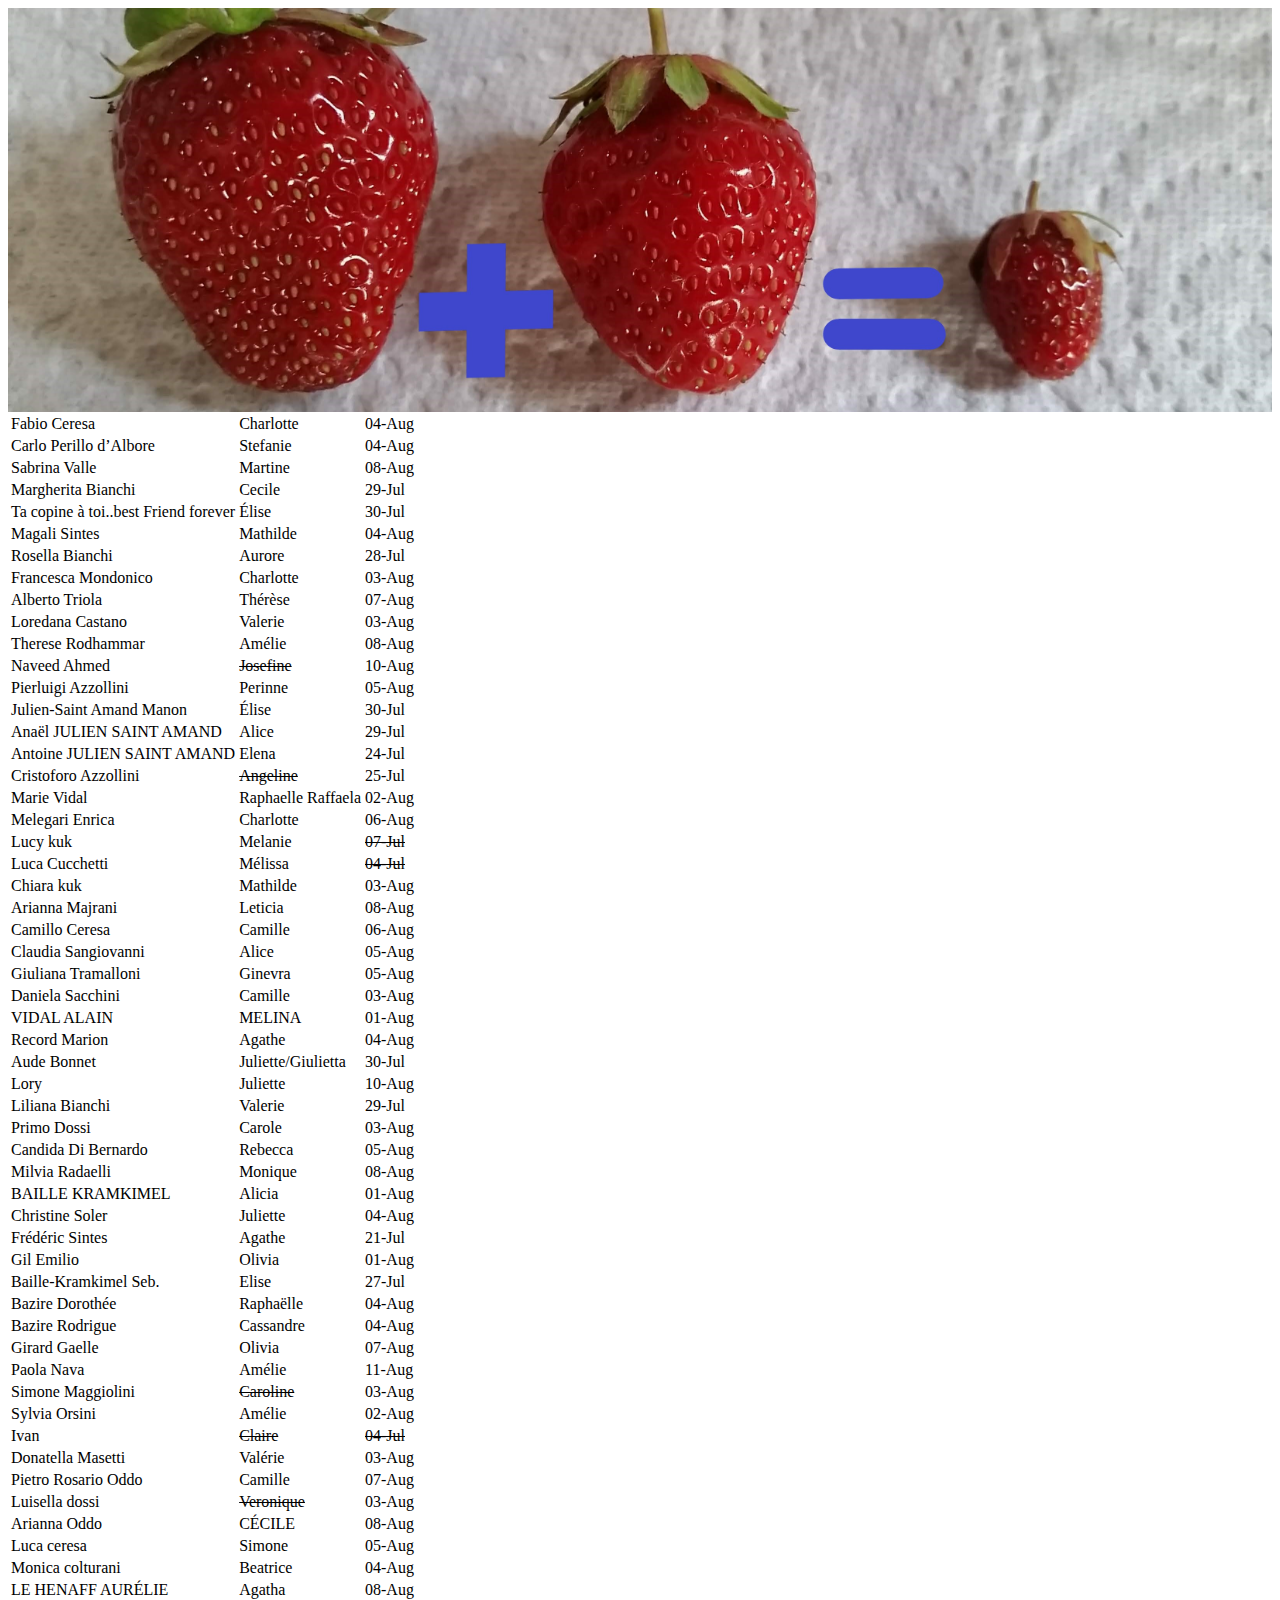
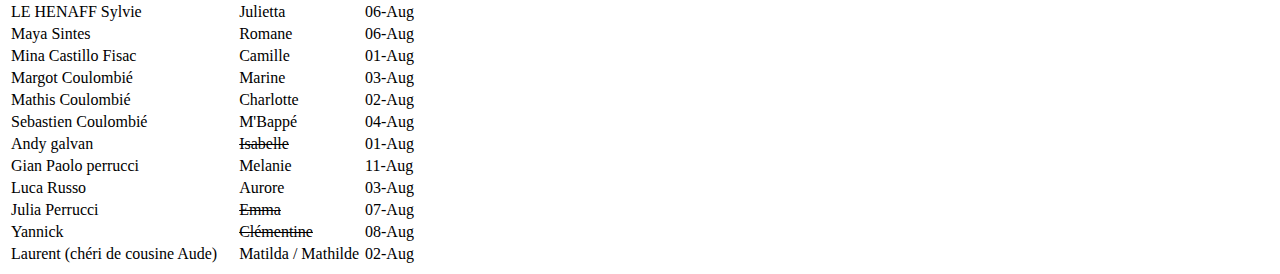
==== contest.html @ 7d5c5742 "Add files via upload" ====
<!doctype html>
<html lang="en">
  <head>
    <!-- Required meta tags -->
    <meta charset="utf-8">
    <meta name="viewport" content="width=device-width, initial-scale=1, shrink-to-fit=no">

    <!-- Bootstrap CSS -->
    <link rel="stylesheet" href="https://stackpath.bootstrapcdn.com/bootstrap/4.1.2/css/bootstrap.min.css" integrity="sha384-Smlep5jCw/wG7hdkwQ/Z5nLIefveQRIY9nfy6xoR1uRYBtpZgI6339F5dgvm/e9B" crossorigin="anonymous">
    <link rel="stylesheet" href="sito.css">
    <title>FannyMarco</title>
  </head>
  
  <body>

    <div class="jumbotron">
      <div class="container">
      </div>
    </div>
    <div class="container">
      <table class="table table-striped table-hover">
<tr><td>Fabio Ceresa	</td><td>Charlotte	</td><td>04-Aug</td></tr>
<tr><td>Carlo Perillo d’Albore	</td><td>Stefanie	</td><td>04-Aug</td></tr>
<tr><td>Sabrina Valle	</td><td>Martine	</td><td>08-Aug</td></tr>
<tr><td>Margherita Bianchi	</td><td>Cecile	</td><td>29-Jul</td></tr>
<tr><td>Ta copine à toi..best Friend forever	</td><td>Élise	</td><td>30-Jul</td></tr>
<tr><td>Magali Sintes	</td><td>Mathilde	</td><td>04-Aug</td></tr>
<tr><td>Rosella Bianchi	</td><td>Aurore	</td><td>28-Jul</td></tr>
<tr><td>Francesca Mondonico	</td><td>Charlotte	</td><td>03-Aug</td></tr>
<tr><td>Alberto Triola	</td><td>Thérèse	</td><td>07-Aug</td></tr>
<tr><td>Loredana Castano	</td><td>Valerie	</td><td>03-Aug</td></tr>
<tr><td>Therese Rodhammar	</td><td>Amélie	</td><td>08-Aug</td></tr>
<tr><td>Naveed Ahmed	</td><td><del>Josefine</del>	</td><td>10-Aug</td></tr>
<tr><td>Pierluigi Azzollini	</td><td>Perinne	</td><td>05-Aug</td></tr>
<tr><td>Julien-Saint Amand Manon	</td><td>Élise	</td><td>30-Jul</td></tr>
<tr><td>Anaël JULIEN SAINT AMAND	</td><td>Alice	</td><td>29-Jul</td></tr>
<tr><td>Antoine JULIEN SAINT AMAND	</td><td>Elena	</td><td>24-Jul</td></tr>
<tr><td>Cristoforo Azzollini	</td><td><del>Angeline</del>	</td><td>25-Jul</td></tr>
<tr><td>Marie Vidal	</td><td>Raphaelle Raffaela	</td><td>02-Aug</td></tr>
<tr><td>Melegari Enrica	</td><td>Charlotte	</td><td>06-Aug</td></tr>
<tr><td>Lucy kuk	</td><td>Melanie	</td><td><del>07-Jul</del></td></tr>
<tr><td>Luca Cucchetti	</td><td>Mélissa	</td><td><del>04-Jul</del></td></tr>
<tr><td>Chiara kuk	</td><td>Mathilde	</td><td>03-Aug</td></tr>
<tr><td>Arianna Majrani	</td><td>Leticia	</td><td>08-Aug</td></tr>
<tr><td>Camillo Ceresa	</td><td>Camille	</td><td>06-Aug</td></tr>
<tr><td>Claudia Sangiovanni	</td><td>Alice	</td><td>05-Aug</td></tr>
<tr><td>Giuliana Tramalloni	</td><td>Ginevra	</td><td>05-Aug</td></tr>
<tr><td>Daniela Sacchini	</td><td>Camille	</td><td>03-Aug</td></tr>
<tr><td>VIDAL ALAIN	</td><td>MELINA	</td><td>01-Aug</td></tr>
<tr><td>Record Marion	</td><td>Agathe	</td><td>04-Aug</td></tr>
<tr><td>Aude Bonnet	</td><td>Juliette/Giulietta	</td><td>30-Jul</td></tr>
<tr><td>Lory	</td><td>Juliette	</td><td>10-Aug</td></tr>
<tr><td>Liliana Bianchi	</td><td>Valerie	</td><td>29-Jul</td></tr>
<tr><td>Primo Dossi	</td><td>Carole	</td><td>03-Aug</td></tr>
<tr><td>Candida Di Bernardo	</td><td>Rebecca	</td><td>05-Aug</td></tr>
<tr><td>Milvia Radaelli	</td><td>Monique	</td><td>08-Aug</td></tr>
<tr><td>BAILLE KRAMKIMEL	</td><td>Alicia	</td><td>01-Aug</td></tr>
<tr><td>Christine Soler	</td><td>Juliette	</td><td>04-Aug</td></tr>
<tr><td>Frédéric Sintes	</td><td>Agathe	</td><td>21-Jul</td></tr>
<tr><td>Gil Emilio	</td><td>Olivia	</td><td>01-Aug</td></tr>
<tr><td>Baille-Kramkimel Seb.	</td><td>Elise	</td><td>27-Jul</td></tr>
<tr><td>Bazire Dorothée	</td><td>Raphaëlle	</td><td>04-Aug</td></tr>
<tr><td>Bazire Rodrigue	</td><td>Cassandre	</td><td>04-Aug</td></tr>
<tr><td>Girard Gaelle	</td><td>Olivia	</td><td>07-Aug</td></tr>
<tr><td>Paola Nava	</td><td>Amélie	</td><td>11-Aug</td></tr>
<tr><td>Simone Maggiolini	</td><td><del>Caroline</del>	</td><td>03-Aug</td></tr>
<tr><td>Sylvia Orsini	</td><td>Amélie	</td><td>02-Aug</td></tr>
<tr><td>Ivan	</td><td><del>Claire</del></td><td><del>04-Jul<del></td></tr>
<tr><td>Donatella Masetti	</td><td>Valérie	</td><td>03-Aug</td></tr>
<tr><td>Pietro Rosario Oddo	</td><td>Camille	</td><td>07-Aug</td></tr>
<tr><td>Luisella dossi	</td><td><del>Veronique</del>	</td><td>03-Aug</td></tr>
<tr><td>Arianna Oddo	</td><td>CÉCILE	</td><td>08-Aug</td></tr>
<tr><td>Luca ceresa	</td><td>Simone	</td><td>05-Aug</td></tr>
<tr><td>Monica colturani	</td><td>Beatrice	</td><td>04-Aug</td></tr>
<tr><td>LE HENAFF AURÉLIE	</td><td>Agatha	</td><td>08-Aug</td></tr>
<tr><td>LE HENAFF Sylvie	</td><td>Julietta	</td><td>06-Aug</td></tr>
<tr><td>Maya Sintes	</td><td>Romane	</td><td>06-Aug</td></tr>
<tr><td>Mina Castillo Fisac	</td><td>Camille	</td><td>01-Aug</td></tr>
<tr><td>Margot Coulombié	</td><td>Marine	</td><td>03-Aug</td></tr>
<tr><td>Mathis Coulombié	</td><td>Charlotte	</td><td>02-Aug</td></tr>
<tr><td>Sebastien Coulombié	</td><td>M'Bappé	</td><td>04-Aug</td></tr>
<tr><td>Andy galvan	</td><td><del>Isabelle</del>	</td><td>01-Aug</td></tr>
<tr><td>Gian Paolo perrucci	</td><td>Melanie	</td><td>11-Aug</td></tr>
<tr><td>Luca Russo	</td><td>Aurore	</td><td>03-Aug</td></tr>
<tr><td>Julia Perrucci	</td><td><del>Emma</del>	</td><td>07-Aug</td></tr>
<tr><td>Yannick	</td><td><del>Clémentine<del>	</td><td>08-Aug</td></tr>
<tr><td>Laurent (chéri de cousine Aude)	</td><td>Matilda / Mathilde	</td><td>02-Aug</td></tr>
</table>

      </div>

</body>
</html>
---- sito.css ----
.jumbotron {
    background: url('fanny.jpg') no-repeat center center;
    background-size: cover;
    padding-top: 12%;
    padding-bottom: 20%;

}

.jumbotron
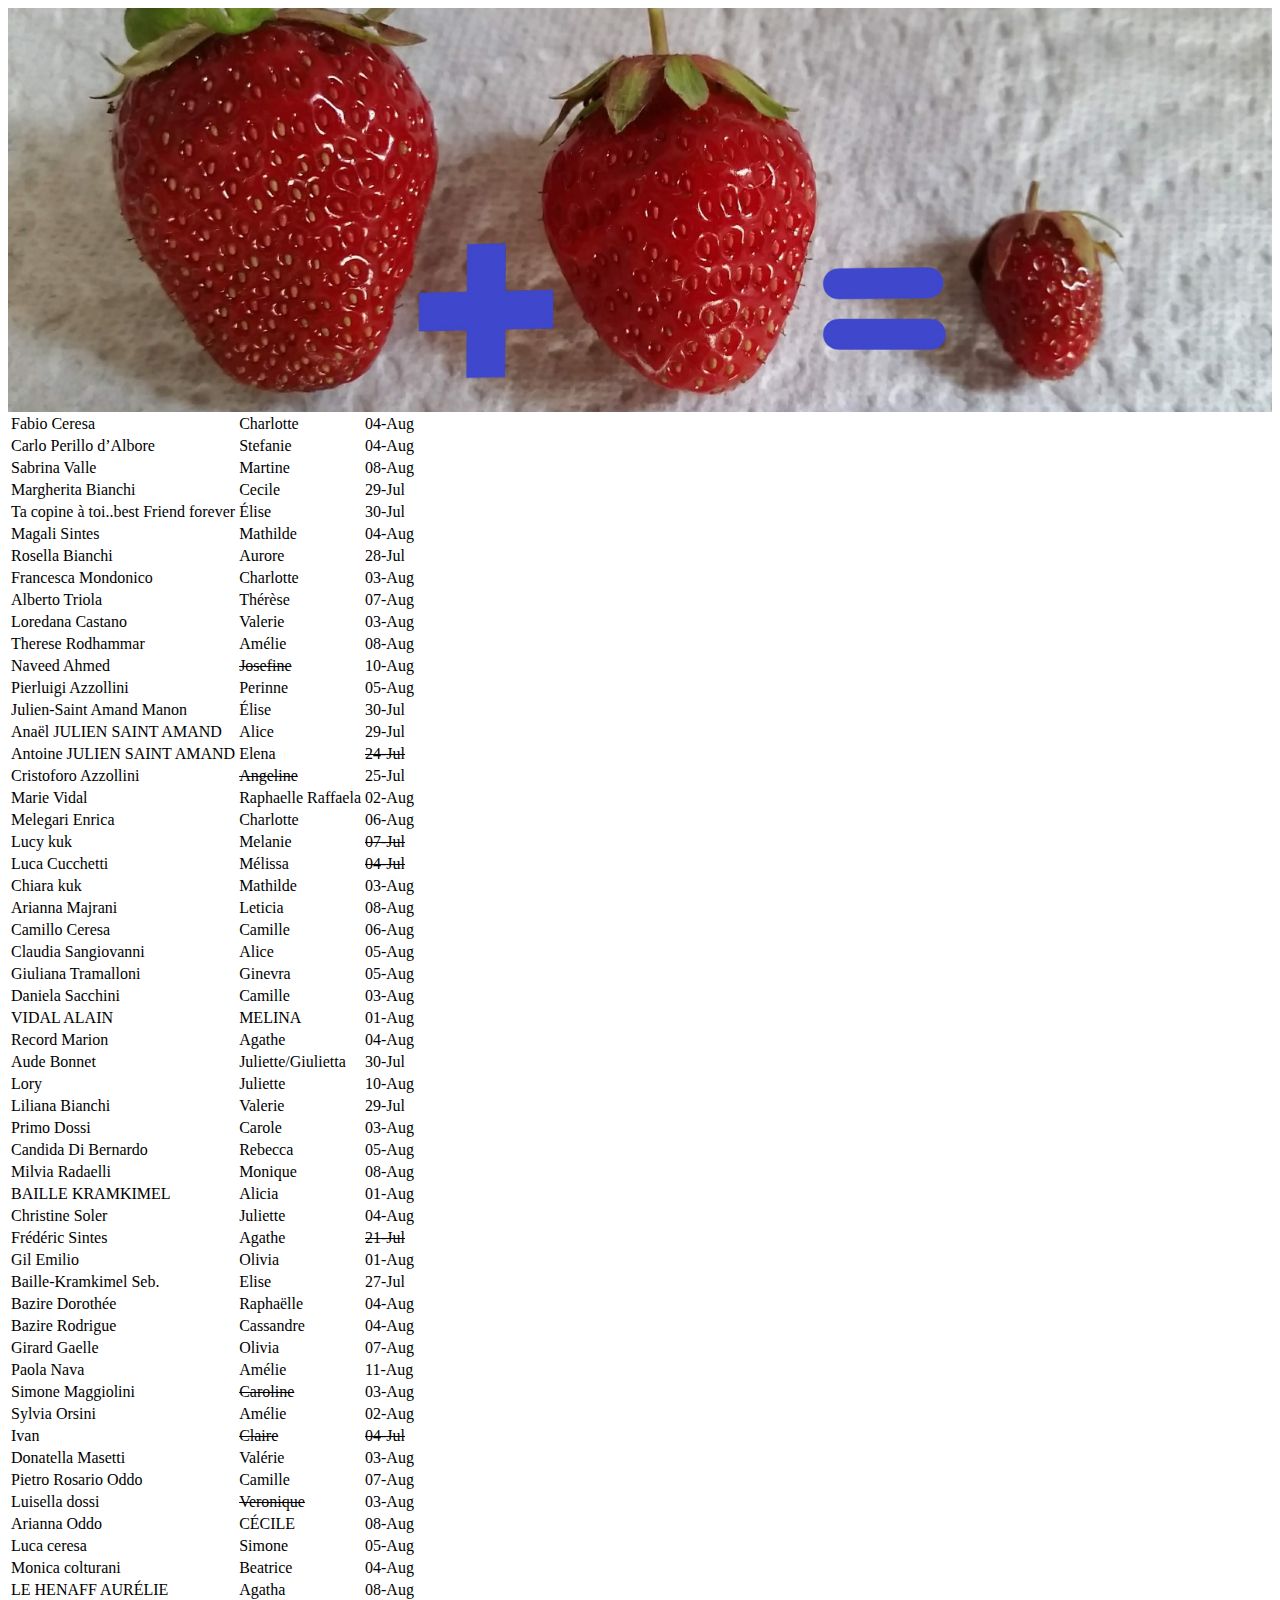
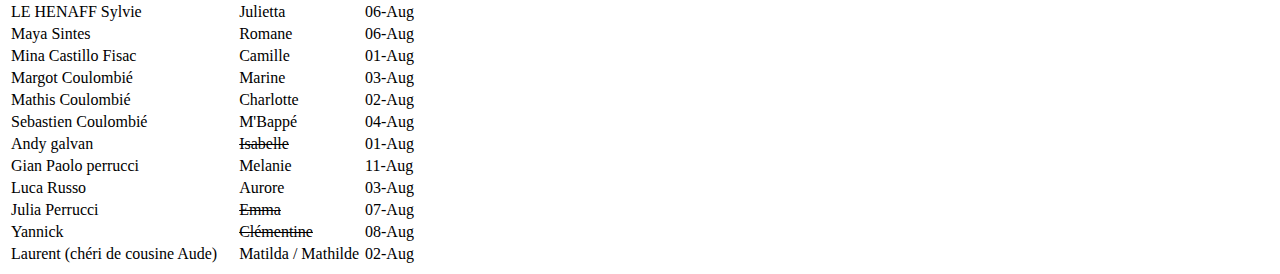
==== commit ae0c5390: "Date check" ====
--- a/contest.html
+++ b/contest.html
@@ -34,7 +34,7 @@
 <tr><td>Pierluigi Azzollini	</td><td>Perinne	</td><td>05-Aug</td></tr>
 <tr><td>Julien-Saint Amand Manon	</td><td>Élise	</td><td>30-Jul</td></tr>
 <tr><td>Anaël JULIEN SAINT AMAND	</td><td>Alice	</td><td>29-Jul</td></tr>
-<tr><td>Antoine JULIEN SAINT AMAND	</td><td>Elena	</td><td>24-Jul</td></tr>
+<tr><td>Antoine JULIEN SAINT AMAND	</td><td>Elena	</td><td><del>24-Jul</del></td></tr>
 <tr><td>Cristoforo Azzollini	</td><td><del>Angeline</del>	</td><td>25-Jul</td></tr>
 <tr><td>Marie Vidal	</td><td>Raphaelle Raffaela	</td><td>02-Aug</td></tr>
 <tr><td>Melegari Enrica	</td><td>Charlotte	</td><td>06-Aug</td></tr>
@@ -56,7 +56,7 @@
 <tr><td>Milvia Radaelli	</td><td>Monique	</td><td>08-Aug</td></tr>
 <tr><td>BAILLE KRAMKIMEL	</td><td>Alicia	</td><td>01-Aug</td></tr>
 <tr><td>Christine Soler	</td><td>Juliette	</td><td>04-Aug</td></tr>
-<tr><td>Frédéric Sintes	</td><td>Agathe	</td><td>21-Jul</td></tr>
+<tr><td>Frédéric Sintes	</td><td>Agathe	</td><td><del>21-Jul</del></td></tr>
 <tr><td>Gil Emilio	</td><td>Olivia	</td><td>01-Aug</td></tr>
 <tr><td>Baille-Kramkimel Seb.	</td><td>Elise	</td><td>27-Jul</td></tr>
 <tr><td>Bazire Dorothée	</td><td>Raphaëlle	</td><td>04-Aug</td></tr>
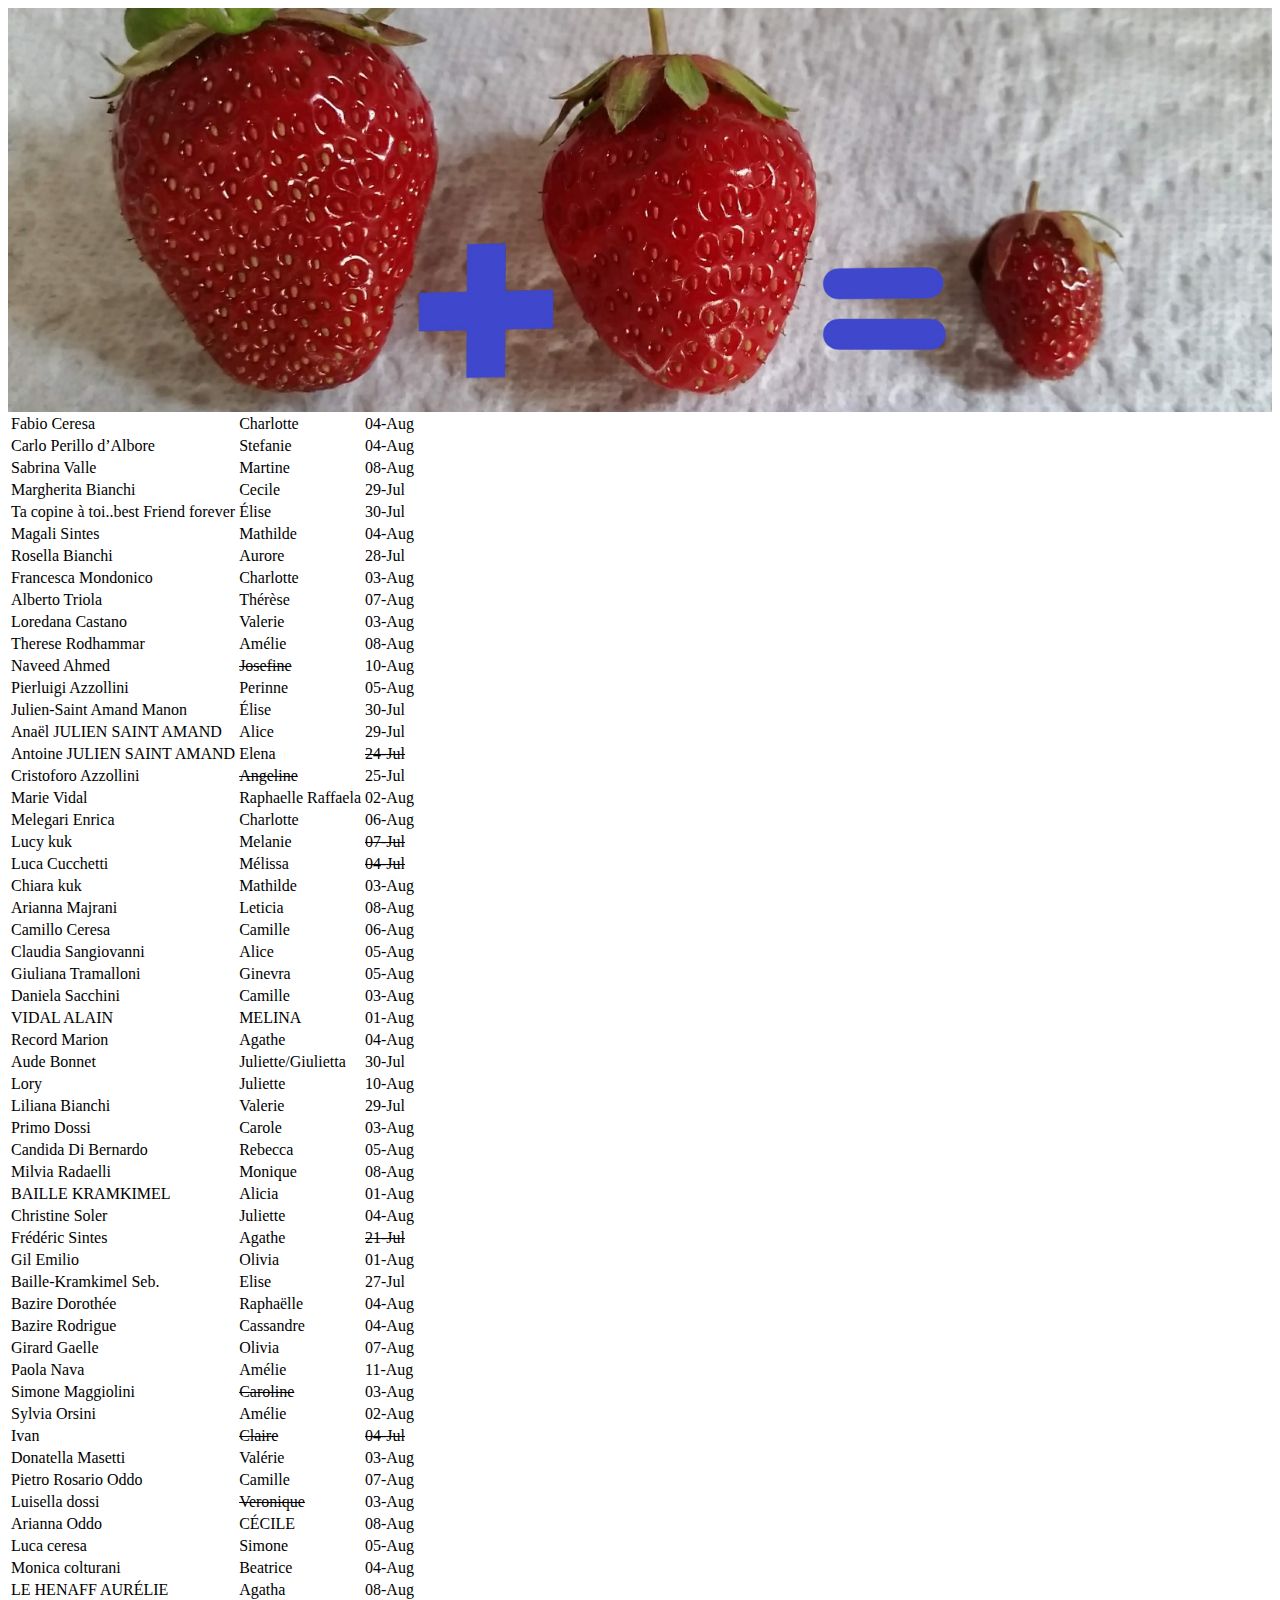
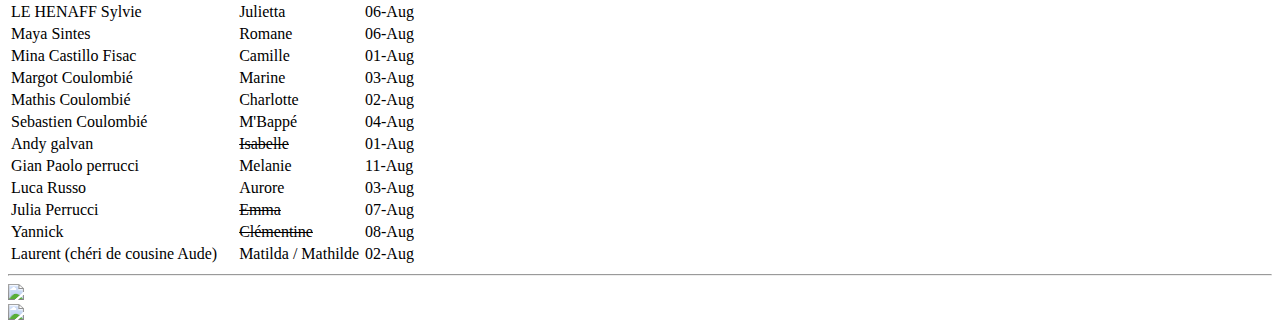
==== commit 39665e7f: "Add images" ====
--- a/contest.html
+++ b/contest.html
@@ -19,75 +19,85 @@
     </div>
     <div class="container">
       <table class="table table-striped table-hover">
-<tr><td>Fabio Ceresa	</td><td>Charlotte	</td><td>04-Aug</td></tr>
-<tr><td>Carlo Perillo d’Albore	</td><td>Stefanie	</td><td>04-Aug</td></tr>
-<tr><td>Sabrina Valle	</td><td>Martine	</td><td>08-Aug</td></tr>
-<tr><td>Margherita Bianchi	</td><td>Cecile	</td><td>29-Jul</td></tr>
-<tr><td>Ta copine à toi..best Friend forever	</td><td>Élise	</td><td>30-Jul</td></tr>
-<tr><td>Magali Sintes	</td><td>Mathilde	</td><td>04-Aug</td></tr>
-<tr><td>Rosella Bianchi	</td><td>Aurore	</td><td>28-Jul</td></tr>
-<tr><td>Francesca Mondonico	</td><td>Charlotte	</td><td>03-Aug</td></tr>
-<tr><td>Alberto Triola	</td><td>Thérèse	</td><td>07-Aug</td></tr>
-<tr><td>Loredana Castano	</td><td>Valerie	</td><td>03-Aug</td></tr>
-<tr><td>Therese Rodhammar	</td><td>Amélie	</td><td>08-Aug</td></tr>
-<tr><td>Naveed Ahmed	</td><td><del>Josefine</del>	</td><td>10-Aug</td></tr>
-<tr><td>Pierluigi Azzollini	</td><td>Perinne	</td><td>05-Aug</td></tr>
-<tr><td>Julien-Saint Amand Manon	</td><td>Élise	</td><td>30-Jul</td></tr>
-<tr><td>Anaël JULIEN SAINT AMAND	</td><td>Alice	</td><td>29-Jul</td></tr>
-<tr><td>Antoine JULIEN SAINT AMAND	</td><td>Elena	</td><td><del>24-Jul</del></td></tr>
-<tr><td>Cristoforo Azzollini	</td><td><del>Angeline</del>	</td><td>25-Jul</td></tr>
-<tr><td>Marie Vidal	</td><td>Raphaelle Raffaela	</td><td>02-Aug</td></tr>
-<tr><td>Melegari Enrica	</td><td>Charlotte	</td><td>06-Aug</td></tr>
-<tr><td>Lucy kuk	</td><td>Melanie	</td><td><del>07-Jul</del></td></tr>
-<tr><td>Luca Cucchetti	</td><td>Mélissa	</td><td><del>04-Jul</del></td></tr>
-<tr><td>Chiara kuk	</td><td>Mathilde	</td><td>03-Aug</td></tr>
-<tr><td>Arianna Majrani	</td><td>Leticia	</td><td>08-Aug</td></tr>
-<tr><td>Camillo Ceresa	</td><td>Camille	</td><td>06-Aug</td></tr>
-<tr><td>Claudia Sangiovanni	</td><td>Alice	</td><td>05-Aug</td></tr>
-<tr><td>Giuliana Tramalloni	</td><td>Ginevra	</td><td>05-Aug</td></tr>
-<tr><td>Daniela Sacchini	</td><td>Camille	</td><td>03-Aug</td></tr>
-<tr><td>VIDAL ALAIN	</td><td>MELINA	</td><td>01-Aug</td></tr>
-<tr><td>Record Marion	</td><td>Agathe	</td><td>04-Aug</td></tr>
-<tr><td>Aude Bonnet	</td><td>Juliette/Giulietta	</td><td>30-Jul</td></tr>
-<tr><td>Lory	</td><td>Juliette	</td><td>10-Aug</td></tr>
-<tr><td>Liliana Bianchi	</td><td>Valerie	</td><td>29-Jul</td></tr>
-<tr><td>Primo Dossi	</td><td>Carole	</td><td>03-Aug</td></tr>
-<tr><td>Candida Di Bernardo	</td><td>Rebecca	</td><td>05-Aug</td></tr>
-<tr><td>Milvia Radaelli	</td><td>Monique	</td><td>08-Aug</td></tr>
-<tr><td>BAILLE KRAMKIMEL	</td><td>Alicia	</td><td>01-Aug</td></tr>
-<tr><td>Christine Soler	</td><td>Juliette	</td><td>04-Aug</td></tr>
-<tr><td>Frédéric Sintes	</td><td>Agathe	</td><td><del>21-Jul</del></td></tr>
-<tr><td>Gil Emilio	</td><td>Olivia	</td><td>01-Aug</td></tr>
-<tr><td>Baille-Kramkimel Seb.	</td><td>Elise	</td><td>27-Jul</td></tr>
-<tr><td>Bazire Dorothée	</td><td>Raphaëlle	</td><td>04-Aug</td></tr>
-<tr><td>Bazire Rodrigue	</td><td>Cassandre	</td><td>04-Aug</td></tr>
-<tr><td>Girard Gaelle	</td><td>Olivia	</td><td>07-Aug</td></tr>
-<tr><td>Paola Nava	</td><td>Amélie	</td><td>11-Aug</td></tr>
-<tr><td>Simone Maggiolini	</td><td><del>Caroline</del>	</td><td>03-Aug</td></tr>
-<tr><td>Sylvia Orsini	</td><td>Amélie	</td><td>02-Aug</td></tr>
-<tr><td>Ivan	</td><td><del>Claire</del></td><td><del>04-Jul<del></td></tr>
-<tr><td>Donatella Masetti	</td><td>Valérie	</td><td>03-Aug</td></tr>
-<tr><td>Pietro Rosario Oddo	</td><td>Camille	</td><td>07-Aug</td></tr>
-<tr><td>Luisella dossi	</td><td><del>Veronique</del>	</td><td>03-Aug</td></tr>
-<tr><td>Arianna Oddo	</td><td>CÉCILE	</td><td>08-Aug</td></tr>
-<tr><td>Luca ceresa	</td><td>Simone	</td><td>05-Aug</td></tr>
-<tr><td>Monica colturani	</td><td>Beatrice	</td><td>04-Aug</td></tr>
-<tr><td>LE HENAFF AURÉLIE	</td><td>Agatha	</td><td>08-Aug</td></tr>
-<tr><td>LE HENAFF Sylvie	</td><td>Julietta	</td><td>06-Aug</td></tr>
-<tr><td>Maya Sintes	</td><td>Romane	</td><td>06-Aug</td></tr>
-<tr><td>Mina Castillo Fisac	</td><td>Camille	</td><td>01-Aug</td></tr>
-<tr><td>Margot Coulombié	</td><td>Marine	</td><td>03-Aug</td></tr>
-<tr><td>Mathis Coulombié	</td><td>Charlotte	</td><td>02-Aug</td></tr>
-<tr><td>Sebastien Coulombié	</td><td>M'Bappé	</td><td>04-Aug</td></tr>
-<tr><td>Andy galvan	</td><td><del>Isabelle</del>	</td><td>01-Aug</td></tr>
-<tr><td>Gian Paolo perrucci	</td><td>Melanie	</td><td>11-Aug</td></tr>
-<tr><td>Luca Russo	</td><td>Aurore	</td><td>03-Aug</td></tr>
-<tr><td>Julia Perrucci	</td><td><del>Emma</del>	</td><td>07-Aug</td></tr>
-<tr><td>Yannick	</td><td><del>Clémentine<del>	</td><td>08-Aug</td></tr>
-<tr><td>Laurent (chéri de cousine Aude)	</td><td>Matilda / Mathilde	</td><td>02-Aug</td></tr>
-</table>
+	<tr><td>Fabio Ceresa	</td><td>Charlotte	</td><td>04-Aug</td></tr>
+	<tr><td>Carlo Perillo d’Albore	</td><td>Stefanie	</td><td>04-Aug</td></tr>
+	<tr><td>Sabrina Valle	</td><td>Martine	</td><td>08-Aug</td></tr>
+	<tr><td>Margherita Bianchi	</td><td>Cecile	</td><td>29-Jul</td></tr>
+	<tr><td>Ta copine à toi..best Friend forever	</td><td>Élise	</td><td>30-Jul</td></tr>
+	<tr><td>Magali Sintes	</td><td>Mathilde	</td><td>04-Aug</td></tr>
+	<tr><td>Rosella Bianchi	</td><td>Aurore	</td><td>28-Jul</td></tr>
+	<tr><td>Francesca Mondonico	</td><td>Charlotte	</td><td>03-Aug</td></tr>
+	<tr><td>Alberto Triola	</td><td>Thérèse	</td><td>07-Aug</td></tr>
+	<tr><td>Loredana Castano	</td><td>Valerie	</td><td>03-Aug</td></tr>
+	<tr><td>Therese Rodhammar	</td><td>Amélie	</td><td>08-Aug</td></tr>
+	<tr><td>Naveed Ahmed	</td><td><del>Josefine</del>	</td><td>10-Aug</td></tr>
+	<tr><td>Pierluigi Azzollini	</td><td>Perinne	</td><td>05-Aug</td></tr>
+	<tr><td>Julien-Saint Amand Manon	</td><td>Élise	</td><td>30-Jul</td></tr>
+	<tr><td>Anaël JULIEN SAINT AMAND	</td><td>Alice	</td><td>29-Jul</td></tr>
+	<tr><td>Antoine JULIEN SAINT AMAND	</td><td>Elena	</td><td><del>24-Jul</del></td></tr>
+	<tr><td>Cristoforo Azzollini	</td><td><del>Angeline</del>	</td><td>25-Jul</td></tr>
+	<tr><td>Marie Vidal	</td><td>Raphaelle Raffaela	</td><td>02-Aug</td></tr>
+	<tr><td>Melegari Enrica	</td><td>Charlotte	</td><td>06-Aug</td></tr>
+	<tr><td>Lucy kuk	</td><td>Melanie	</td><td><del>07-Jul</del></td></tr>
+	<tr><td>Luca Cucchetti	</td><td>Mélissa	</td><td><del>04-Jul</del></td></tr>
+	<tr><td>Chiara kuk	</td><td>Mathilde	</td><td>03-Aug</td></tr>
+	<tr><td>Arianna Majrani	</td><td>Leticia	</td><td>08-Aug</td></tr>
+	<tr><td>Camillo Ceresa	</td><td>Camille	</td><td>06-Aug</td></tr>
+	<tr><td>Claudia Sangiovanni	</td><td>Alice	</td><td>05-Aug</td></tr>
+	<tr><td>Giuliana Tramalloni	</td><td>Ginevra	</td><td>05-Aug</td></tr>
+	<tr><td>Daniela Sacchini	</td><td>Camille	</td><td>03-Aug</td></tr>
+	<tr><td>VIDAL ALAIN	</td><td>MELINA	</td><td>01-Aug</td></tr>
+	<tr><td>Record Marion	</td><td>Agathe	</td><td>04-Aug</td></tr>
+	<tr><td>Aude Bonnet	</td><td>Juliette/Giulietta	</td><td>30-Jul</td></tr>
+	<tr><td>Lory	</td><td>Juliette	</td><td>10-Aug</td></tr>
+	<tr><td>Liliana Bianchi	</td><td>Valerie	</td><td>29-Jul</td></tr>
+	<tr><td>Primo Dossi	</td><td>Carole	</td><td>03-Aug</td></tr>
+	<tr><td>Candida Di Bernardo	</td><td>Rebecca	</td><td>05-Aug</td></tr>
+	<tr><td>Milvia Radaelli	</td><td>Monique	</td><td>08-Aug</td></tr>
+	<tr><td>BAILLE KRAMKIMEL	</td><td>Alicia	</td><td>01-Aug</td></tr>
+	<tr><td>Christine Soler	</td><td>Juliette	</td><td>04-Aug</td></tr>
+	<tr><td>Frédéric Sintes	</td><td>Agathe	</td><td><del>21-Jul</del></td></tr>
+	<tr><td>Gil Emilio	</td><td>Olivia	</td><td>01-Aug</td></tr>
+	<tr><td>Baille-Kramkimel Seb.	</td><td>Elise	</td><td>27-Jul</td></tr>
+	<tr><td>Bazire Dorothée	</td><td>Raphaëlle	</td><td>04-Aug</td></tr>
+	<tr><td>Bazire Rodrigue	</td><td>Cassandre	</td><td>04-Aug</td></tr>
+	<tr><td>Girard Gaelle	</td><td>Olivia	</td><td>07-Aug</td></tr>
+	<tr><td>Paola Nava	</td><td>Amélie	</td><td>11-Aug</td></tr>
+	<tr><td>Simone Maggiolini	</td><td><del>Caroline</del>	</td><td>03-Aug</td></tr>
+	<tr><td>Sylvia Orsini	</td><td>Amélie	</td><td>02-Aug</td></tr>
+	<tr><td>Ivan	</td><td><del>Claire</del></td><td><del>04-Jul</del></td></tr>
+	<tr><td>Donatella Masetti	</td><td>Valérie	</td><td>03-Aug</td></tr>
+	<tr><td>Pietro Rosario Oddo	</td><td>Camille	</td><td>07-Aug</td></tr>
+	<tr><td>Luisella dossi	</td><td><del>Veronique</del>	</td><td>03-Aug</td></tr>
+	<tr><td>Arianna Oddo	</td><td>CÉCILE	</td><td>08-Aug</td></tr>
+	<tr><td>Luca ceresa	</td><td>Simone	</td><td>05-Aug</td></tr>
+	<tr><td>Monica colturani	</td><td>Beatrice	</td><td>04-Aug</td></tr>
+	<tr><td>LE HENAFF AURÉLIE	</td><td>Agatha	</td><td>08-Aug</td></tr>
+	<tr><td>LE HENAFF Sylvie	</td><td>Julietta	</td><td>06-Aug</td></tr>
+	<tr><td>Maya Sintes	</td><td>Romane	</td><td>06-Aug</td></tr>
+	<tr><td>Mina Castillo Fisac	</td><td>Camille	</td><td>01-Aug</td></tr>
+	<tr><td>Margot Coulombié	</td><td>Marine	</td><td>03-Aug</td></tr>
+	<tr><td>Mathis Coulombié	</td><td>Charlotte	</td><td>02-Aug</td></tr>
+	<tr><td>Sebastien Coulombié	</td><td>M'Bappé	</td><td>04-Aug</td></tr>
+	<tr><td>Andy galvan	</td><td><del>Isabelle</del>	</td><td>01-Aug</td></tr>
+	<tr><td>Gian Paolo perrucci	</td><td>Melanie	</td><td>11-Aug</td></tr>
+	<tr><td>Luca Russo	</td><td>Aurore	</td><td>03-Aug</td></tr>
+	<tr><td>Julia Perrucci	</td><td><del>Emma</del>	</td><td>07-Aug</td></tr>
+	<tr><td>Yannick	</td><td><del>Clémentine</del>	</td><td>08-Aug</td></tr>
+	<tr><td>Laurent (chéri de cousine Aude)	</td><td>Matilda / Mathilde	</td><td>02-Aug</td></tr>
+      </table>
 
+    </div>
+    <hr/>
+    <div class="container">
+      <div class="text-center">
+	<img src="days.jpg" class="img-fluid center-block">
       </div>
-
+    </div>
+    <div class="container">
+      <div class="text-center">
+	<img src="names.jpg" class="img-fluid center-block">
+      </div>
+    </div>
 </body>
 </html>
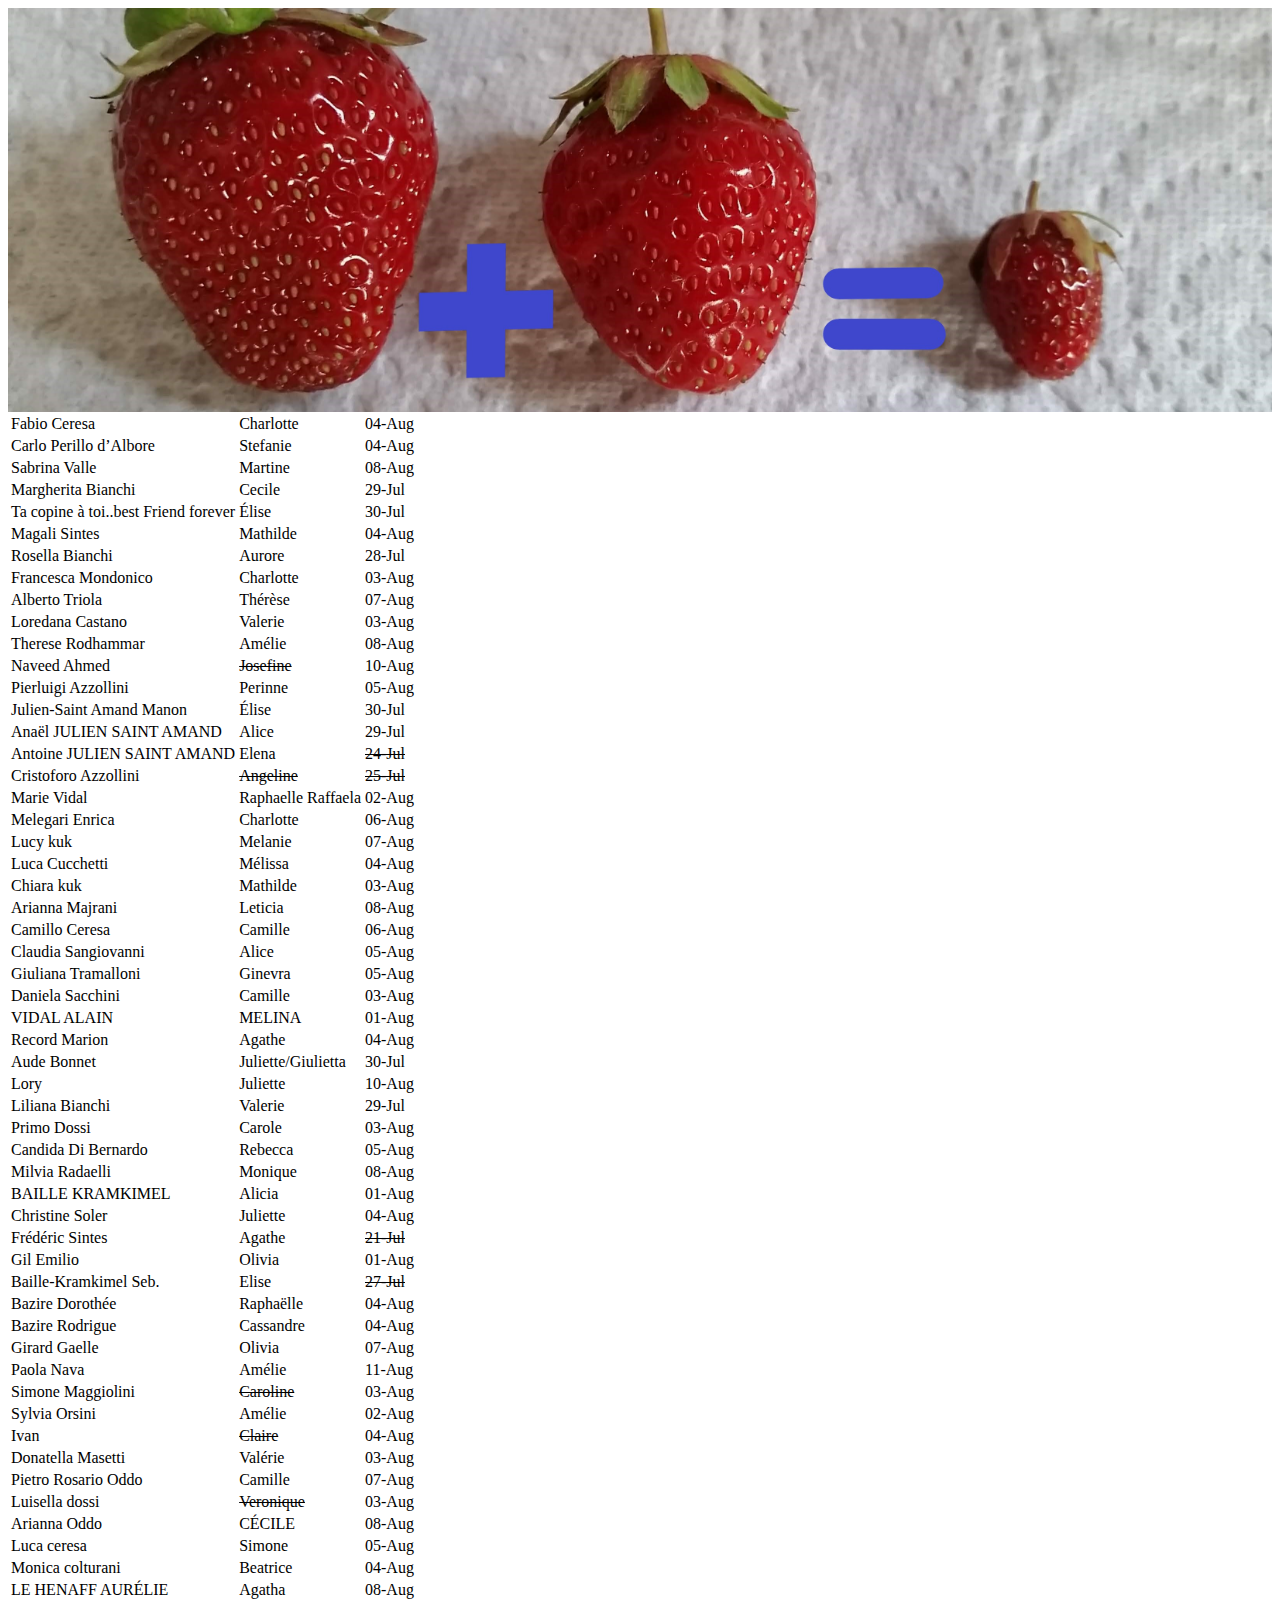
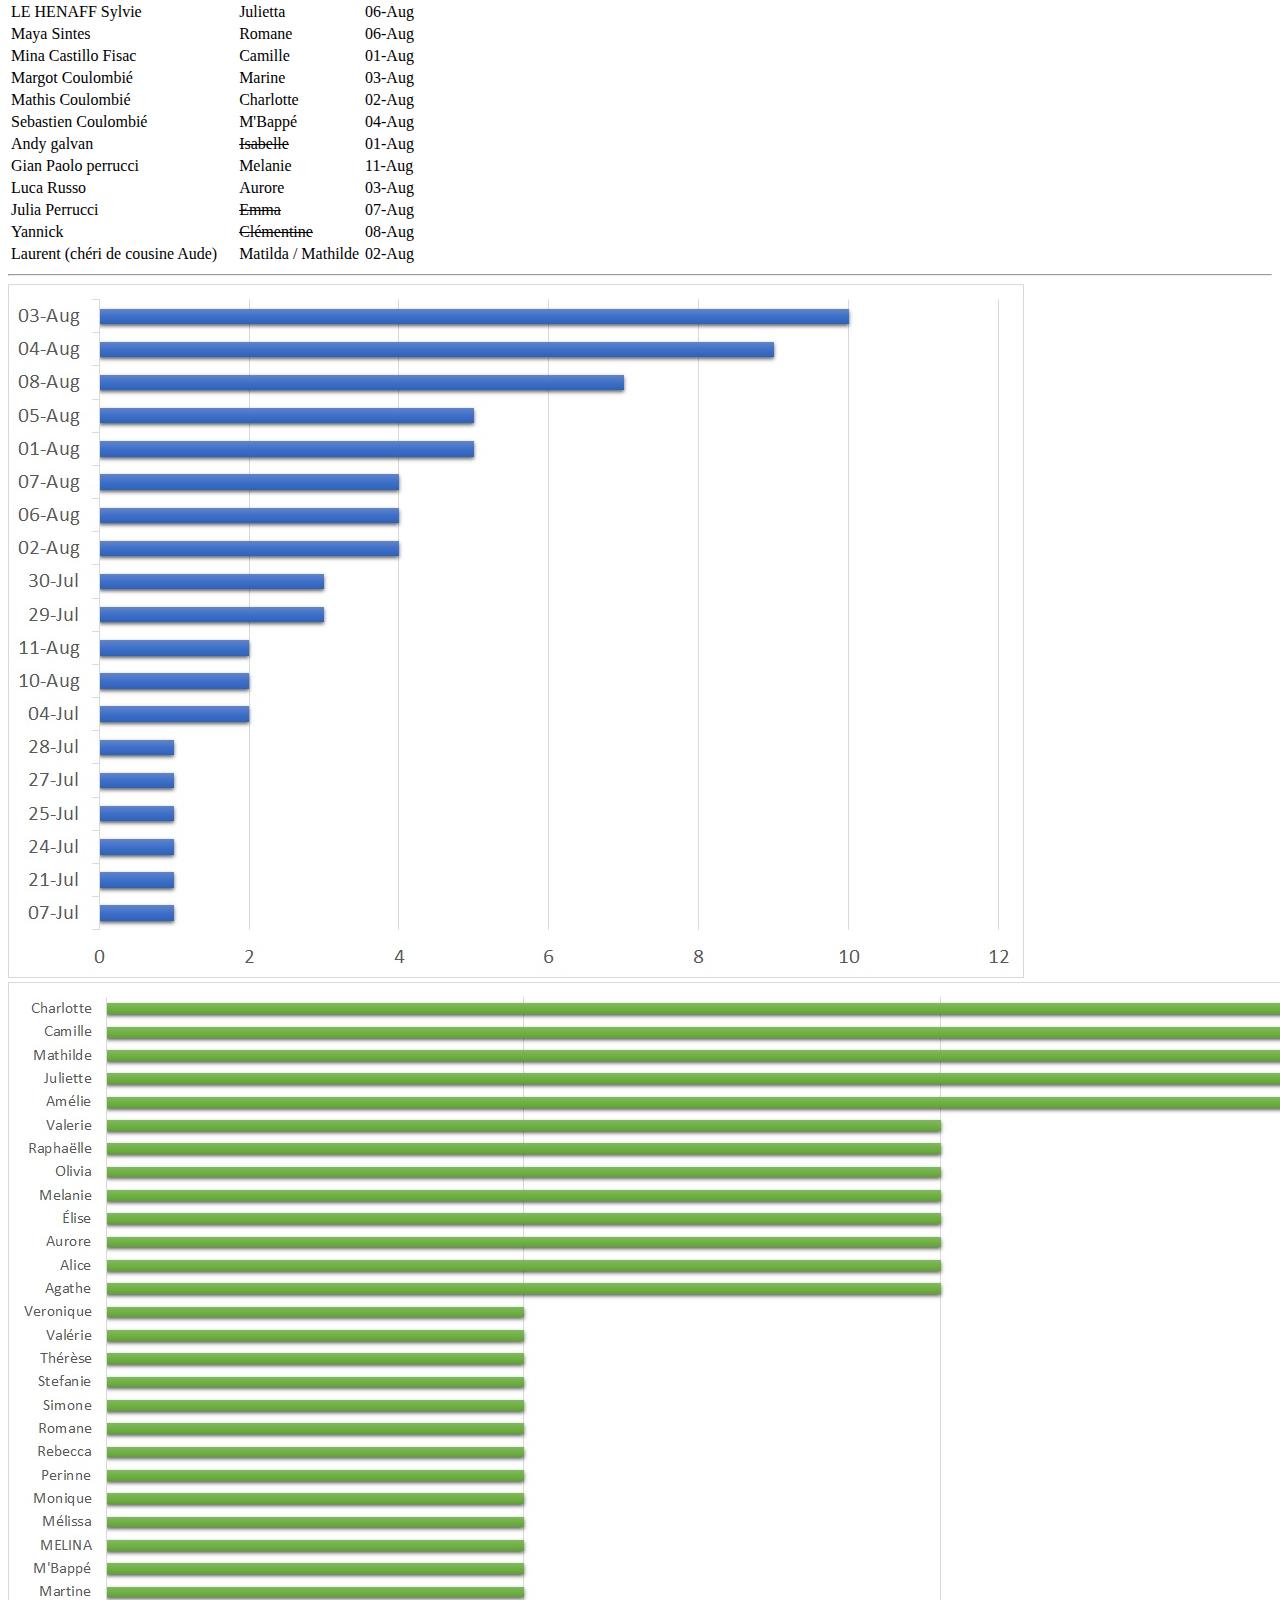
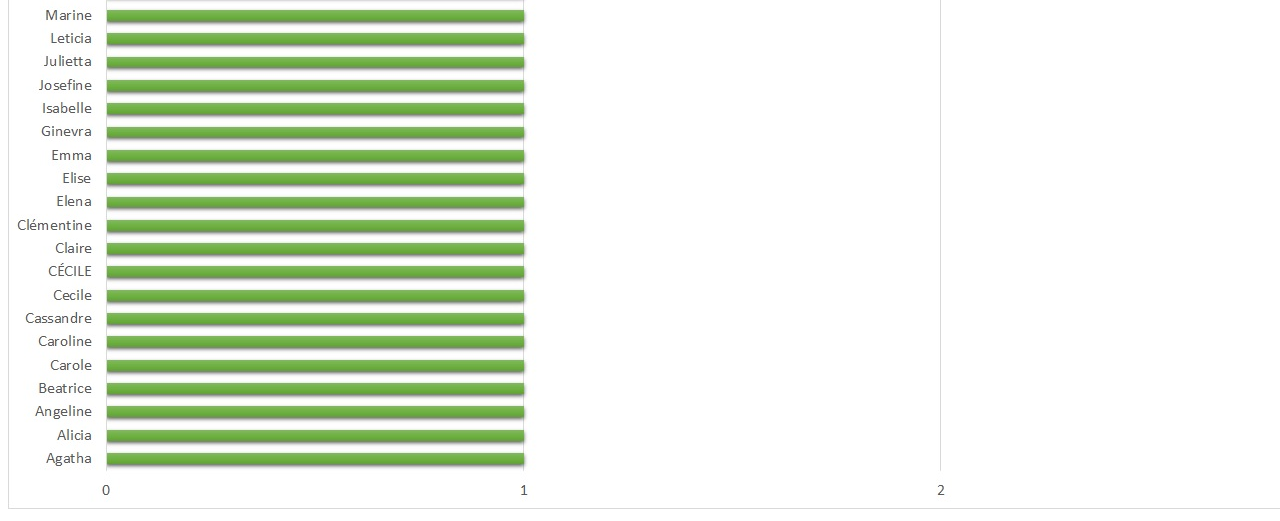
==== commit 2aa76a2f: "fix dates" ====
--- a/contest.html
+++ b/contest.html
@@ -35,11 +35,11 @@
 	<tr><td>Julien-Saint Amand Manon	</td><td>Élise	</td><td>30-Jul</td></tr>
 	<tr><td>Anaël JULIEN SAINT AMAND	</td><td>Alice	</td><td>29-Jul</td></tr>
 	<tr><td>Antoine JULIEN SAINT AMAND	</td><td>Elena	</td><td><del>24-Jul</del></td></tr>
-	<tr><td>Cristoforo Azzollini	</td><td><del>Angeline</del>	</td><td>25-Jul</td></tr>
+	<tr><td>Cristoforo Azzollini	</td><td><del>Angeline</del>	</td><td><del>25-Jul</del></td></tr>
 	<tr><td>Marie Vidal	</td><td>Raphaelle Raffaela	</td><td>02-Aug</td></tr>
 	<tr><td>Melegari Enrica	</td><td>Charlotte	</td><td>06-Aug</td></tr>
-	<tr><td>Lucy kuk	</td><td>Melanie	</td><td><del>07-Jul</del></td></tr>
-	<tr><td>Luca Cucchetti	</td><td>Mélissa	</td><td><del>04-Jul</del></td></tr>
+	<tr><td>Lucy kuk	</td><td>Melanie	</td><td>07-Aug</td></tr>
+	<tr><td>Luca Cucchetti	</td><td>Mélissa	</td><td>04-Aug</td></tr>
 	<tr><td>Chiara kuk	</td><td>Mathilde	</td><td>03-Aug</td></tr>
 	<tr><td>Arianna Majrani	</td><td>Leticia	</td><td>08-Aug</td></tr>
 	<tr><td>Camillo Ceresa	</td><td>Camille	</td><td>06-Aug</td></tr>
@@ -58,14 +58,14 @@
 	<tr><td>Christine Soler	</td><td>Juliette	</td><td>04-Aug</td></tr>
 	<tr><td>Frédéric Sintes	</td><td>Agathe	</td><td><del>21-Jul</del></td></tr>
 	<tr><td>Gil Emilio	</td><td>Olivia	</td><td>01-Aug</td></tr>
-	<tr><td>Baille-Kramkimel Seb.	</td><td>Elise	</td><td>27-Jul</td></tr>
+	<tr><td>Baille-Kramkimel Seb.	</td><td>Elise	</td><td><del>27-Jul</del></td></tr>
 	<tr><td>Bazire Dorothée	</td><td>Raphaëlle	</td><td>04-Aug</td></tr>
 	<tr><td>Bazire Rodrigue	</td><td>Cassandre	</td><td>04-Aug</td></tr>
 	<tr><td>Girard Gaelle	</td><td>Olivia	</td><td>07-Aug</td></tr>
 	<tr><td>Paola Nava	</td><td>Amélie	</td><td>11-Aug</td></tr>
 	<tr><td>Simone Maggiolini	</td><td><del>Caroline</del>	</td><td>03-Aug</td></tr>
 	<tr><td>Sylvia Orsini	</td><td>Amélie	</td><td>02-Aug</td></tr>
-	<tr><td>Ivan	</td><td><del>Claire</del></td><td><del>04-Jul</del></td></tr>
+	<tr><td>Ivan	</td><td><del>Claire</del></td><td>04-Aug</td></tr>
 	<tr><td>Donatella Masetti	</td><td>Valérie	</td><td>03-Aug</td></tr>
 	<tr><td>Pietro Rosario Oddo	</td><td>Camille	</td><td>07-Aug</td></tr>
 	<tr><td>Luisella dossi	</td><td><del>Veronique</del>	</td><td>03-Aug</td></tr>
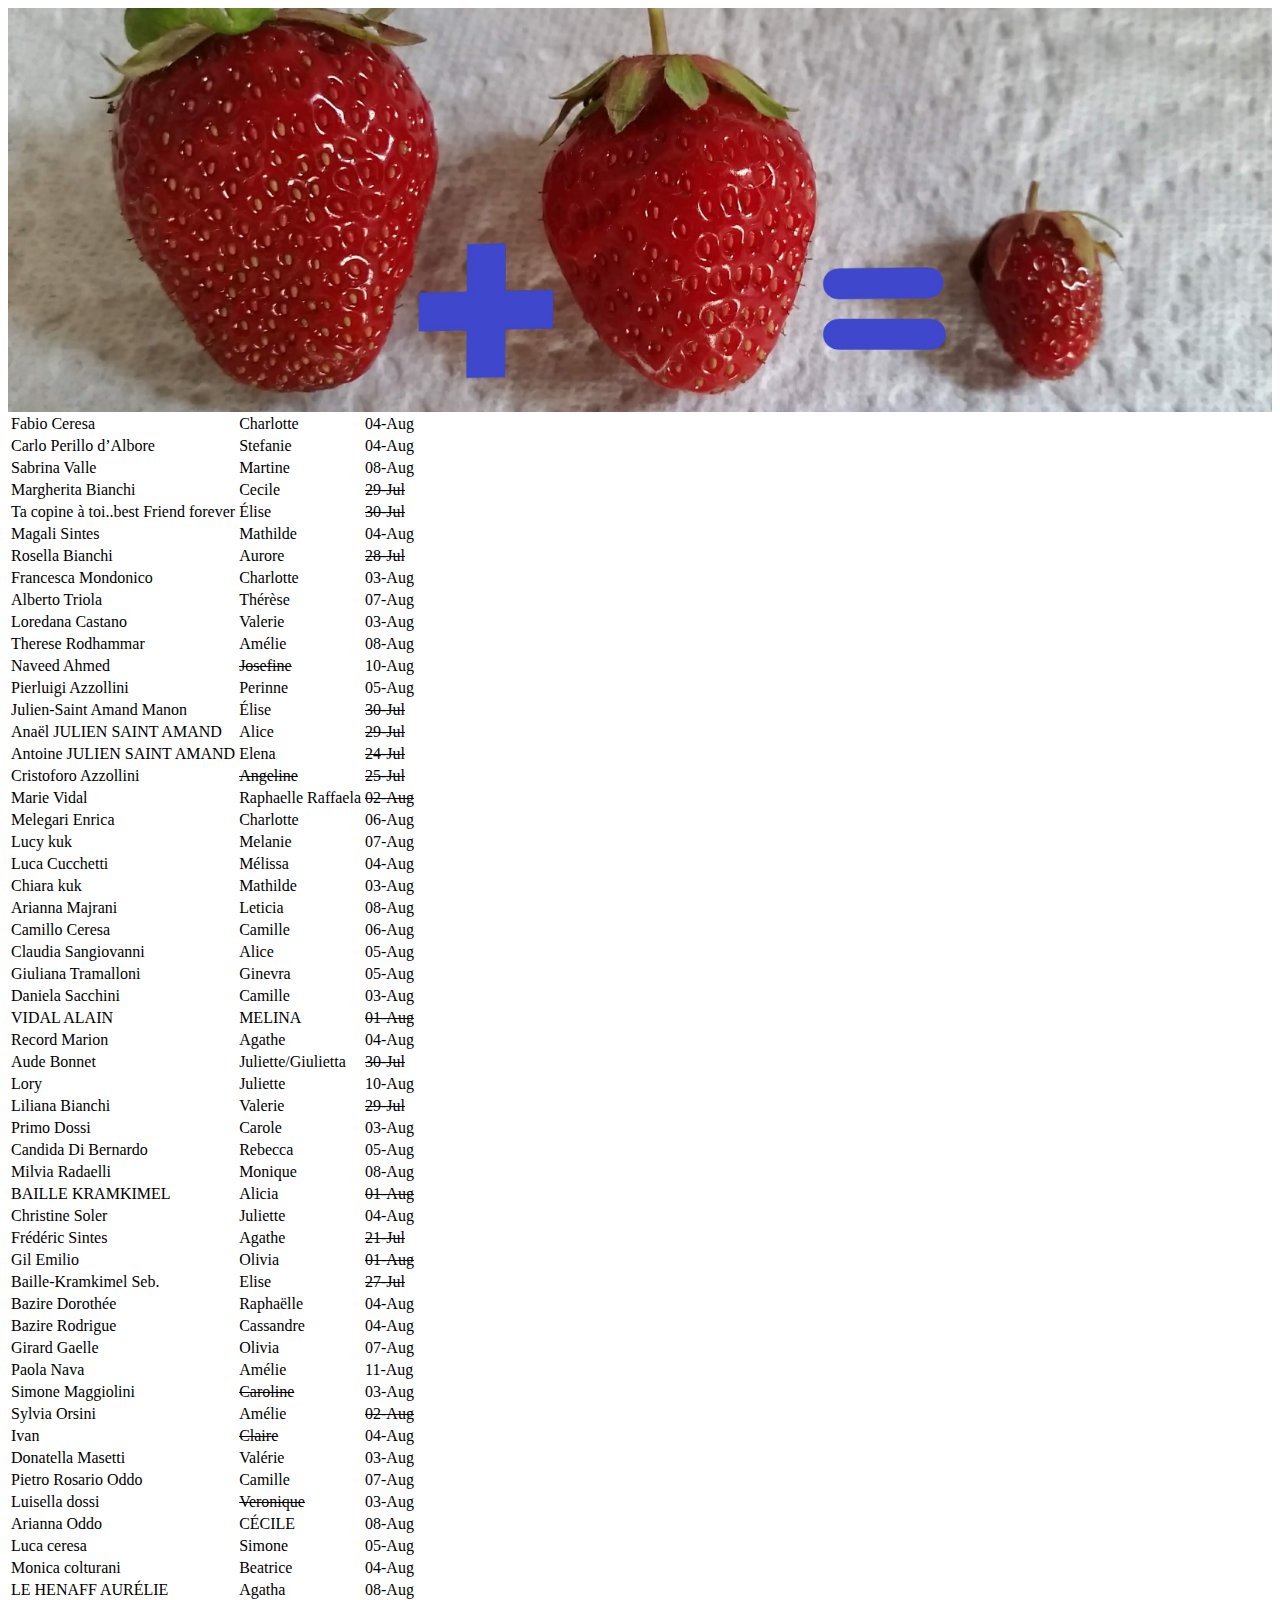
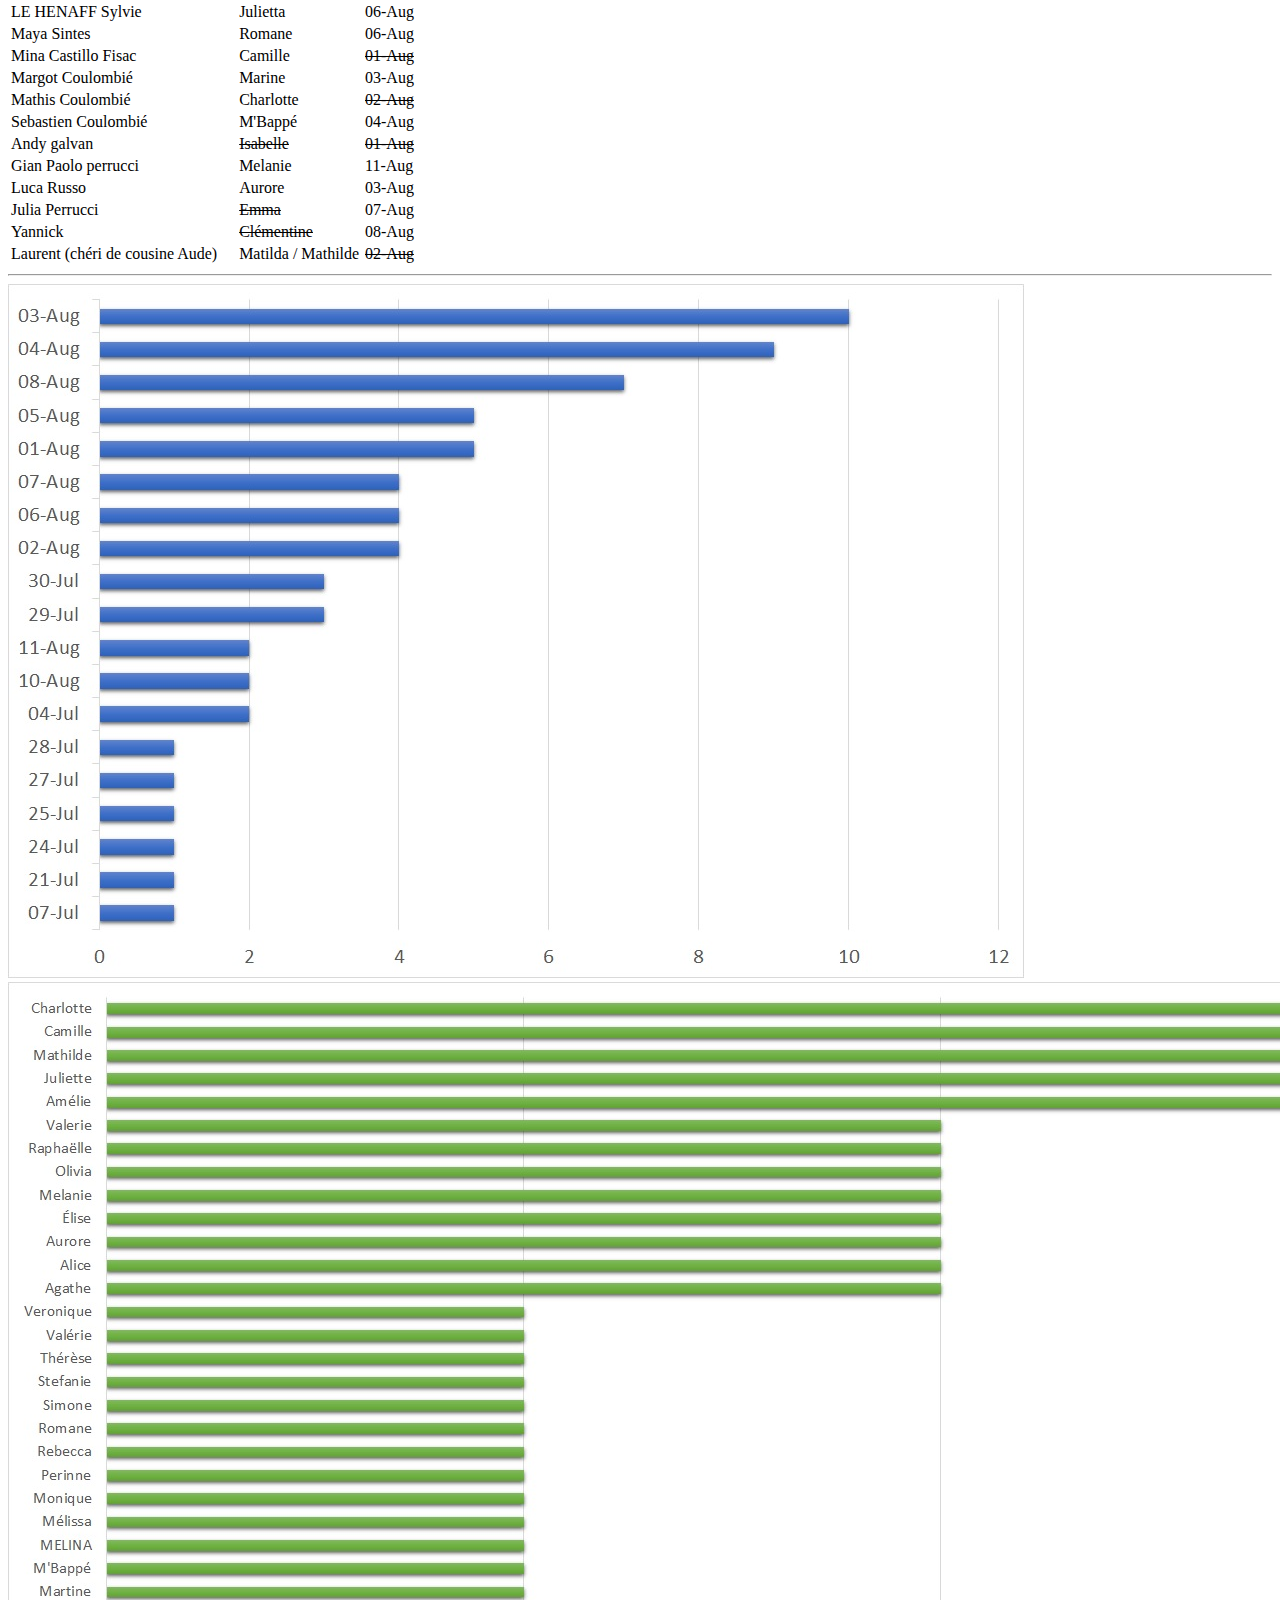
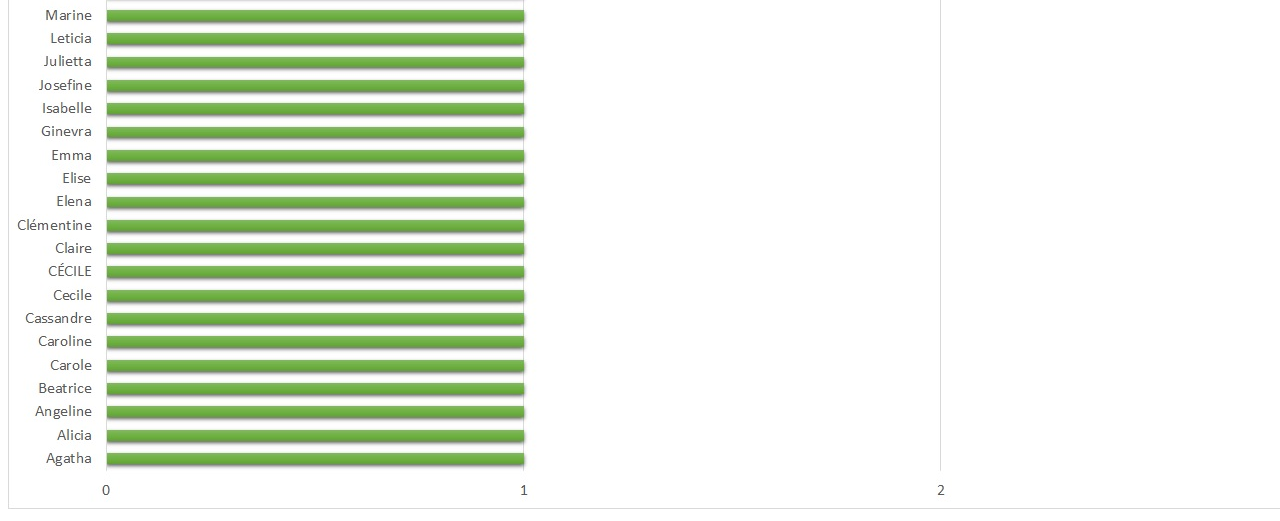
==== commit 832aabe7: "Update dates" ====
--- a/contest.html
+++ b/contest.html
@@ -22,21 +22,21 @@
 	<tr><td>Fabio Ceresa	</td><td>Charlotte	</td><td>04-Aug</td></tr>
 	<tr><td>Carlo Perillo d’Albore	</td><td>Stefanie	</td><td>04-Aug</td></tr>
 	<tr><td>Sabrina Valle	</td><td>Martine	</td><td>08-Aug</td></tr>
-	<tr><td>Margherita Bianchi	</td><td>Cecile	</td><td>29-Jul</td></tr>
-	<tr><td>Ta copine à toi..best Friend forever	</td><td>Élise	</td><td>30-Jul</td></tr>
+	<tr><td>Margherita Bianchi	</td><td>Cecile	</td><td><del>29-Jul</del></td></tr>
+	<tr><td>Ta copine à toi..best Friend forever	</td><td>Élise	</td><td><del>30-Jul</del></td></tr>
 	<tr><td>Magali Sintes	</td><td>Mathilde	</td><td>04-Aug</td></tr>
-	<tr><td>Rosella Bianchi	</td><td>Aurore	</td><td>28-Jul</td></tr>
+	<tr><td>Rosella Bianchi	</td><td>Aurore	</td><td><del>28-Jul</del></td></tr>
 	<tr><td>Francesca Mondonico	</td><td>Charlotte	</td><td>03-Aug</td></tr>
 	<tr><td>Alberto Triola	</td><td>Thérèse	</td><td>07-Aug</td></tr>
 	<tr><td>Loredana Castano	</td><td>Valerie	</td><td>03-Aug</td></tr>
 	<tr><td>Therese Rodhammar	</td><td>Amélie	</td><td>08-Aug</td></tr>
 	<tr><td>Naveed Ahmed	</td><td><del>Josefine</del>	</td><td>10-Aug</td></tr>
 	<tr><td>Pierluigi Azzollini	</td><td>Perinne	</td><td>05-Aug</td></tr>
-	<tr><td>Julien-Saint Amand Manon	</td><td>Élise	</td><td>30-Jul</td></tr>
-	<tr><td>Anaël JULIEN SAINT AMAND	</td><td>Alice	</td><td>29-Jul</td></tr>
+	<tr><td>Julien-Saint Amand Manon	</td><td>Élise	</td><td><del>30-Jul</del></td></tr>
+	<tr><td>Anaël JULIEN SAINT AMAND	</td><td>Alice	</td><td><del>29-Jul</del></td></tr>
 	<tr><td>Antoine JULIEN SAINT AMAND	</td><td>Elena	</td><td><del>24-Jul</del></td></tr>
 	<tr><td>Cristoforo Azzollini	</td><td><del>Angeline</del>	</td><td><del>25-Jul</del></td></tr>
-	<tr><td>Marie Vidal	</td><td>Raphaelle Raffaela	</td><td>02-Aug</td></tr>
+	<tr><td>Marie Vidal	</td><td>Raphaelle Raffaela	</td><td><del>02-Aug</del></td></tr>
 	<tr><td>Melegari Enrica	</td><td>Charlotte	</td><td>06-Aug</td></tr>
 	<tr><td>Lucy kuk	</td><td>Melanie	</td><td>07-Aug</td></tr>
 	<tr><td>Luca Cucchetti	</td><td>Mélissa	</td><td>04-Aug</td></tr>
@@ -46,25 +46,25 @@
 	<tr><td>Claudia Sangiovanni	</td><td>Alice	</td><td>05-Aug</td></tr>
 	<tr><td>Giuliana Tramalloni	</td><td>Ginevra	</td><td>05-Aug</td></tr>
 	<tr><td>Daniela Sacchini	</td><td>Camille	</td><td>03-Aug</td></tr>
-	<tr><td>VIDAL ALAIN	</td><td>MELINA	</td><td>01-Aug</td></tr>
+	<tr><td>VIDAL ALAIN	</td><td>MELINA	</td><td><del>01-Aug</del></td></tr>
 	<tr><td>Record Marion	</td><td>Agathe	</td><td>04-Aug</td></tr>
-	<tr><td>Aude Bonnet	</td><td>Juliette/Giulietta	</td><td>30-Jul</td></tr>
+	<tr><td>Aude Bonnet	</td><td>Juliette/Giulietta	</td><td><del>30-Jul</del></td></tr>
 	<tr><td>Lory	</td><td>Juliette	</td><td>10-Aug</td></tr>
-	<tr><td>Liliana Bianchi	</td><td>Valerie	</td><td>29-Jul</td></tr>
+	<tr><td>Liliana Bianchi	</td><td>Valerie	</td><td><del>29-Jul</del></td></tr>
 	<tr><td>Primo Dossi	</td><td>Carole	</td><td>03-Aug</td></tr>
 	<tr><td>Candida Di Bernardo	</td><td>Rebecca	</td><td>05-Aug</td></tr>
 	<tr><td>Milvia Radaelli	</td><td>Monique	</td><td>08-Aug</td></tr>
-	<tr><td>BAILLE KRAMKIMEL	</td><td>Alicia	</td><td>01-Aug</td></tr>
+	<tr><td>BAILLE KRAMKIMEL	</td><td>Alicia	</td><td><del>01-Aug</del></td></tr>
 	<tr><td>Christine Soler	</td><td>Juliette	</td><td>04-Aug</td></tr>
 	<tr><td>Frédéric Sintes	</td><td>Agathe	</td><td><del>21-Jul</del></td></tr>
-	<tr><td>Gil Emilio	</td><td>Olivia	</td><td>01-Aug</td></tr>
+	<tr><td>Gil Emilio	</td><td>Olivia	</td><td><del>01-Aug</del></td></tr>
 	<tr><td>Baille-Kramkimel Seb.	</td><td>Elise	</td><td><del>27-Jul</del></td></tr>
 	<tr><td>Bazire Dorothée	</td><td>Raphaëlle	</td><td>04-Aug</td></tr>
 	<tr><td>Bazire Rodrigue	</td><td>Cassandre	</td><td>04-Aug</td></tr>
 	<tr><td>Girard Gaelle	</td><td>Olivia	</td><td>07-Aug</td></tr>
 	<tr><td>Paola Nava	</td><td>Amélie	</td><td>11-Aug</td></tr>
 	<tr><td>Simone Maggiolini	</td><td><del>Caroline</del>	</td><td>03-Aug</td></tr>
-	<tr><td>Sylvia Orsini	</td><td>Amélie	</td><td>02-Aug</td></tr>
+	<tr><td>Sylvia Orsini	</td><td>Amélie	</td><td><del>02-Aug</del></td></tr>
 	<tr><td>Ivan	</td><td><del>Claire</del></td><td>04-Aug</td></tr>
 	<tr><td>Donatella Masetti	</td><td>Valérie	</td><td>03-Aug</td></tr>
 	<tr><td>Pietro Rosario Oddo	</td><td>Camille	</td><td>07-Aug</td></tr>
@@ -75,16 +75,16 @@
 	<tr><td>LE HENAFF AURÉLIE	</td><td>Agatha	</td><td>08-Aug</td></tr>
 	<tr><td>LE HENAFF Sylvie	</td><td>Julietta	</td><td>06-Aug</td></tr>
 	<tr><td>Maya Sintes	</td><td>Romane	</td><td>06-Aug</td></tr>
-	<tr><td>Mina Castillo Fisac	</td><td>Camille	</td><td>01-Aug</td></tr>
+	<tr><td>Mina Castillo Fisac	</td><td>Camille	</td><td><del>01-Aug</del></td></tr>
 	<tr><td>Margot Coulombié	</td><td>Marine	</td><td>03-Aug</td></tr>
-	<tr><td>Mathis Coulombié	</td><td>Charlotte	</td><td>02-Aug</td></tr>
+	<tr><td>Mathis Coulombié	</td><td>Charlotte	</td><td><del>02-Aug</del></td></tr>
 	<tr><td>Sebastien Coulombié	</td><td>M'Bappé	</td><td>04-Aug</td></tr>
-	<tr><td>Andy galvan	</td><td><del>Isabelle</del>	</td><td>01-Aug</td></tr>
+	<tr><td>Andy galvan	</td><td><del>Isabelle</del>	</td><td><del>01-Aug</del></td></tr>
 	<tr><td>Gian Paolo perrucci	</td><td>Melanie	</td><td>11-Aug</td></tr>
 	<tr><td>Luca Russo	</td><td>Aurore	</td><td>03-Aug</td></tr>
 	<tr><td>Julia Perrucci	</td><td><del>Emma</del>	</td><td>07-Aug</td></tr>
 	<tr><td>Yannick	</td><td><del>Clémentine</del>	</td><td>08-Aug</td></tr>
-	<tr><td>Laurent (chéri de cousine Aude)	</td><td>Matilda / Mathilde	</td><td>02-Aug</td></tr>
+	<tr><td>Laurent (chéri de cousine Aude)	</td><td>Matilda / Mathilde	</td><td><del>02-Aug</del></td></tr>
       </table>
 
     </div>
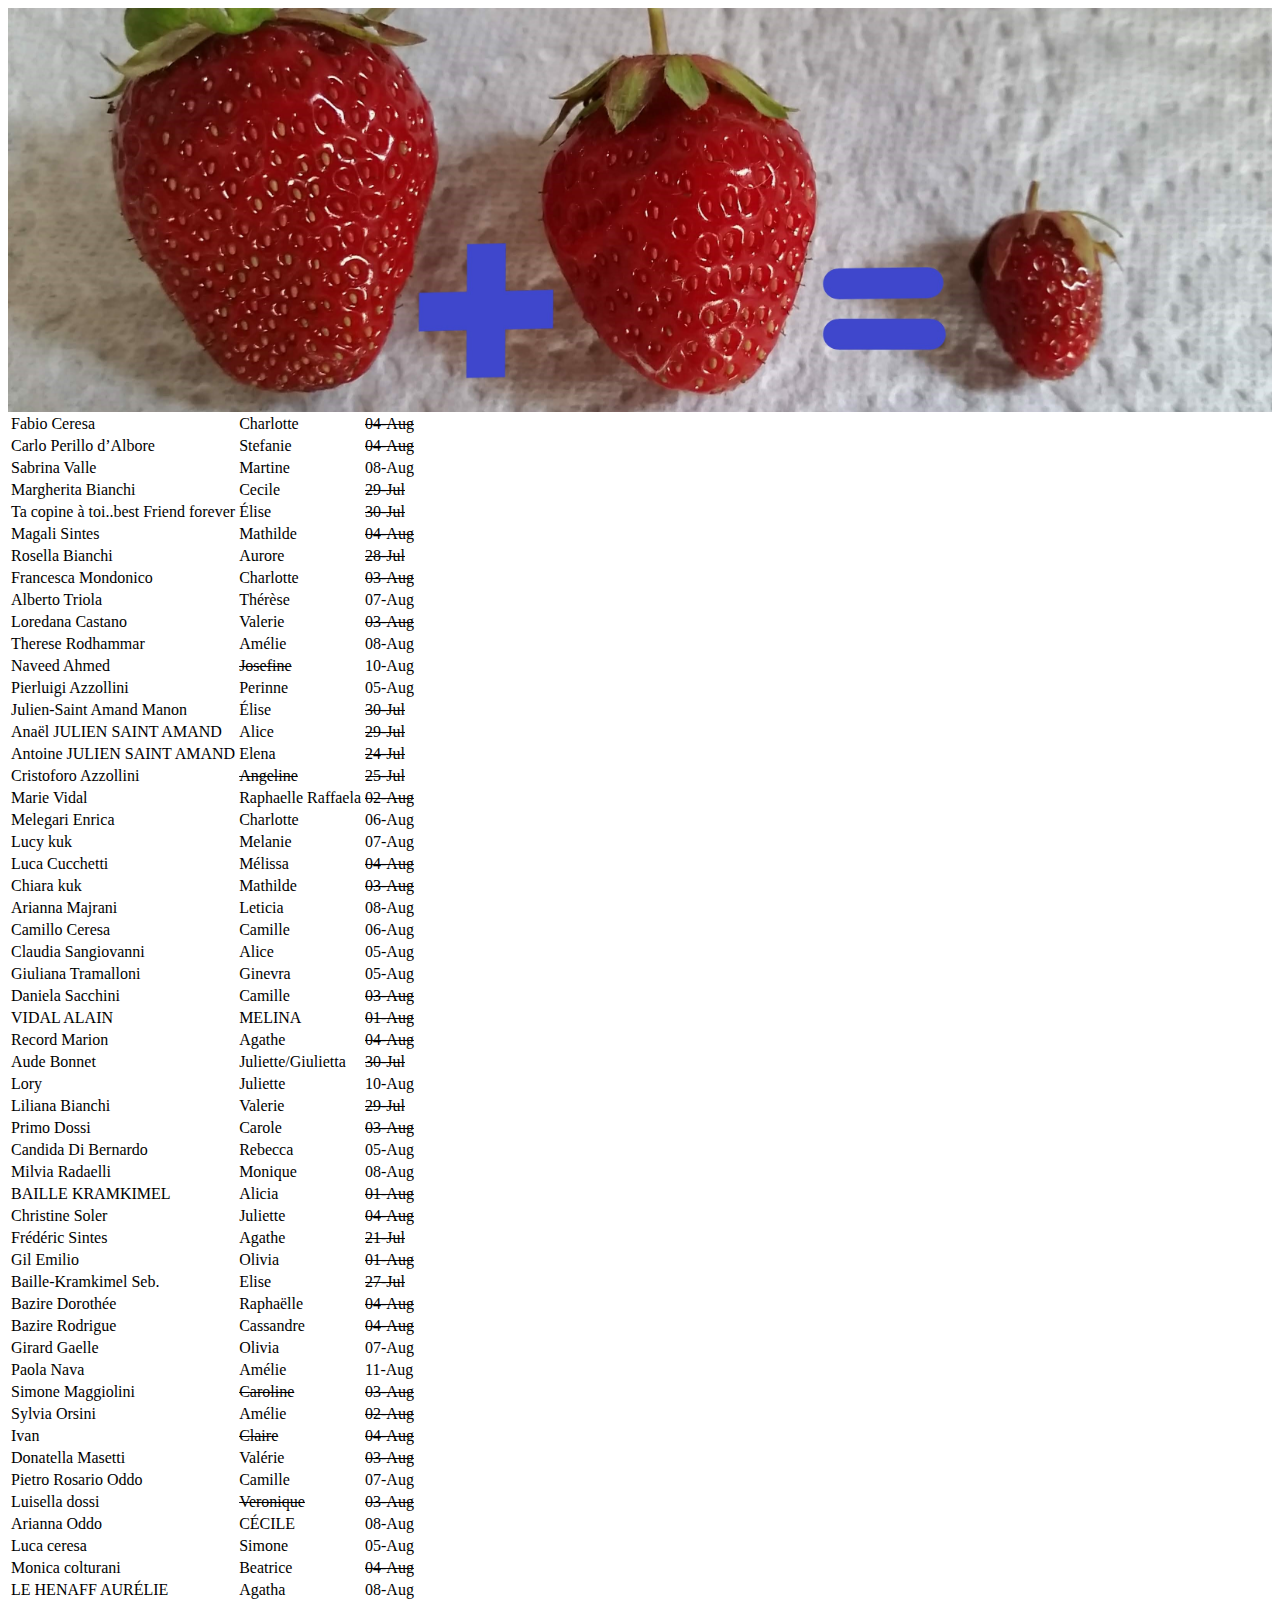
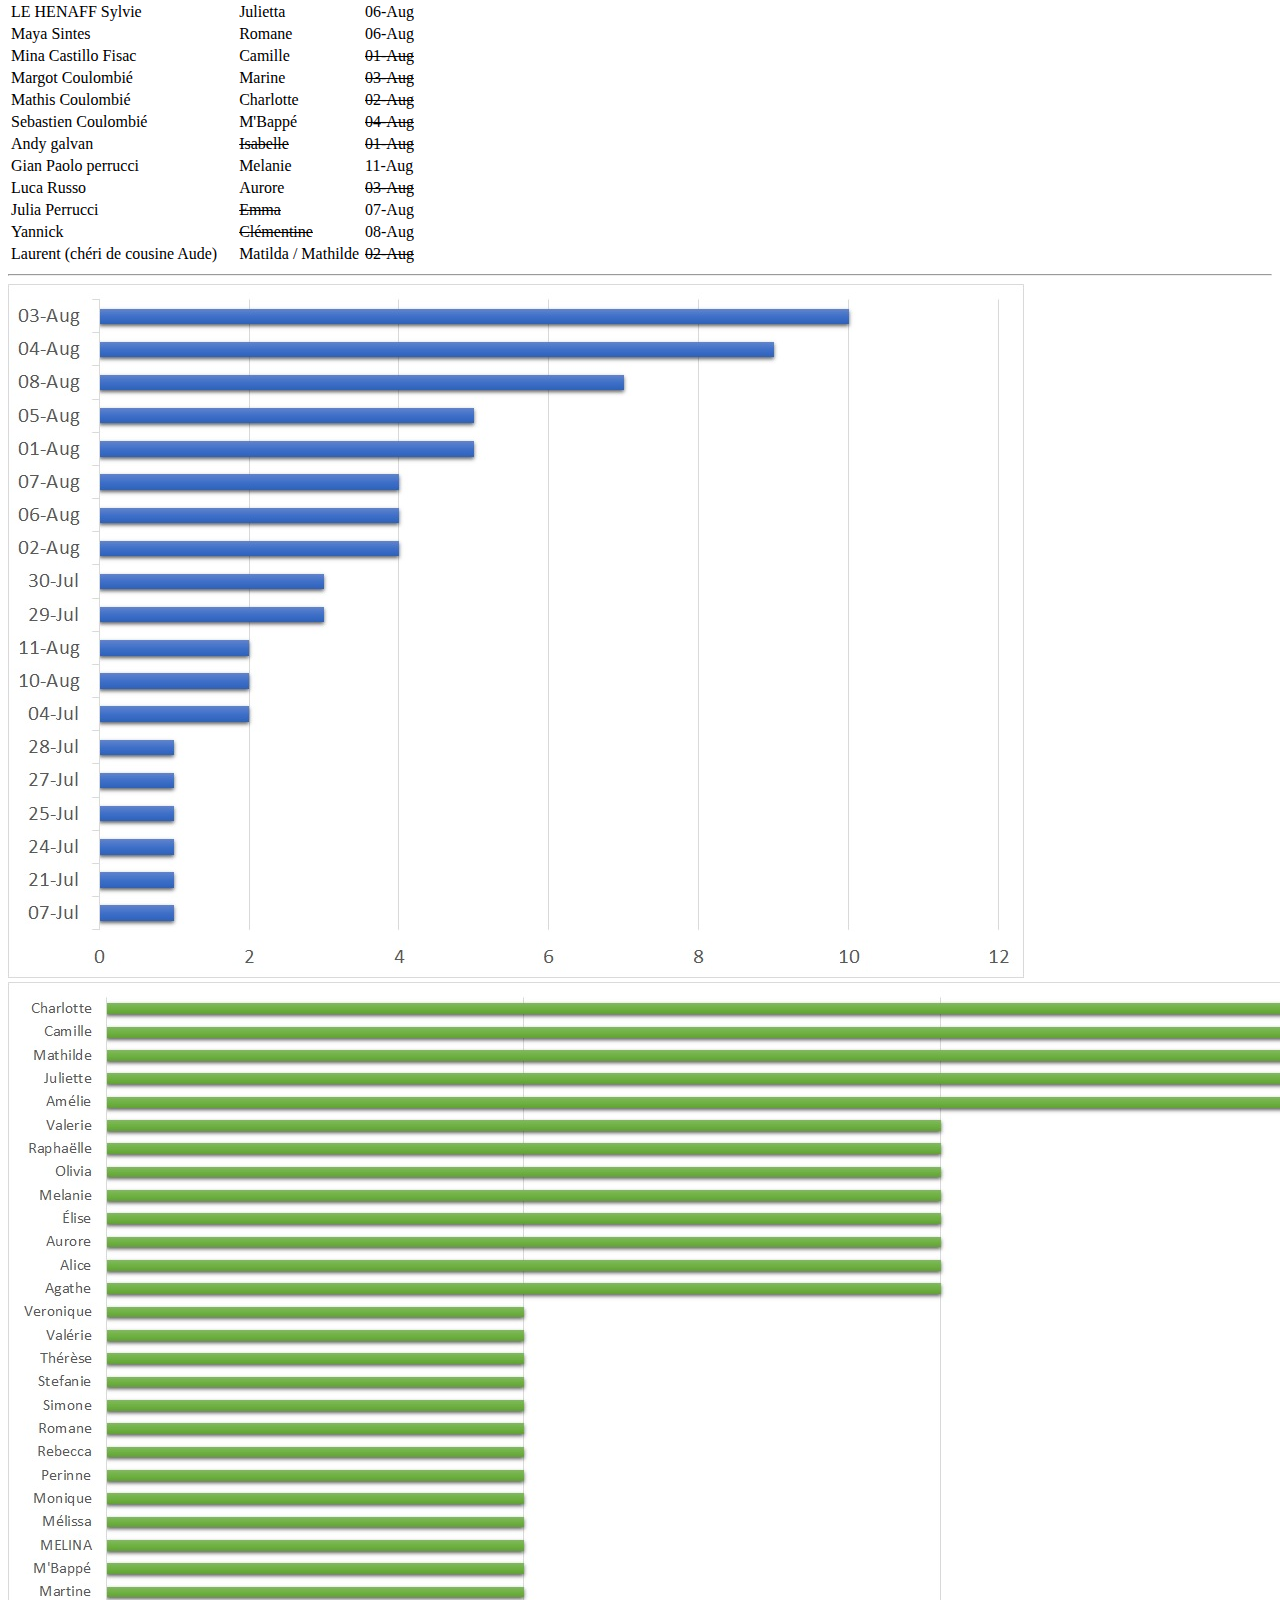
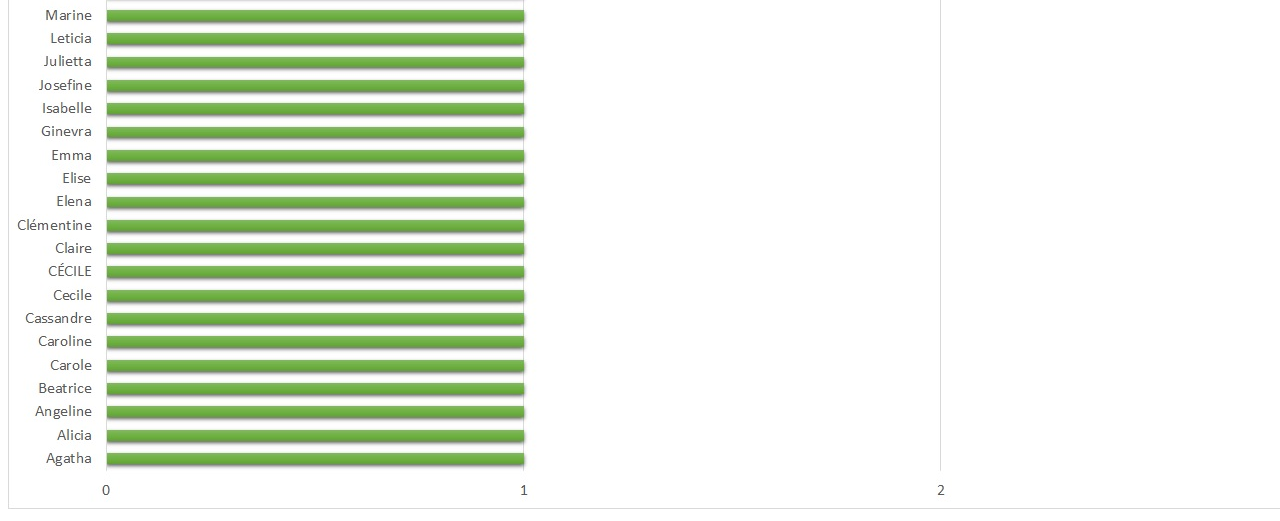
==== commit 2a795e16: "Update dates" ====
--- a/contest.html
+++ b/contest.html
@@ -19,16 +19,16 @@
     </div>
     <div class="container">
       <table class="table table-striped table-hover">
-	<tr><td>Fabio Ceresa	</td><td>Charlotte	</td><td>04-Aug</td></tr>
-	<tr><td>Carlo Perillo d’Albore	</td><td>Stefanie	</td><td>04-Aug</td></tr>
+	<tr><td>Fabio Ceresa	</td><td>Charlotte	</td><td><del>04-Aug</del></td></tr>
+	<tr><td>Carlo Perillo d’Albore	</td><td>Stefanie	</td><td><del>04-Aug</del></td></tr>
 	<tr><td>Sabrina Valle	</td><td>Martine	</td><td>08-Aug</td></tr>
 	<tr><td>Margherita Bianchi	</td><td>Cecile	</td><td><del>29-Jul</del></td></tr>
 	<tr><td>Ta copine à toi..best Friend forever	</td><td>Élise	</td><td><del>30-Jul</del></td></tr>
-	<tr><td>Magali Sintes	</td><td>Mathilde	</td><td>04-Aug</td></tr>
+	<tr><td>Magali Sintes	</td><td>Mathilde	</td><td><del>04-Aug</del></td></tr>
 	<tr><td>Rosella Bianchi	</td><td>Aurore	</td><td><del>28-Jul</del></td></tr>
-	<tr><td>Francesca Mondonico	</td><td>Charlotte	</td><td>03-Aug</td></tr>
+	<tr><td>Francesca Mondonico	</td><td>Charlotte	</td><td><del>03-Aug</del></td></tr>
 	<tr><td>Alberto Triola	</td><td>Thérèse	</td><td>07-Aug</td></tr>
-	<tr><td>Loredana Castano	</td><td>Valerie	</td><td>03-Aug</td></tr>
+	<tr><td>Loredana Castano	</td><td>Valerie	</td><td><del>03-Aug</del></td></tr>
 	<tr><td>Therese Rodhammar	</td><td>Amélie	</td><td>08-Aug</td></tr>
 	<tr><td>Naveed Ahmed	</td><td><del>Josefine</del>	</td><td>10-Aug</td></tr>
 	<tr><td>Pierluigi Azzollini	</td><td>Perinne	</td><td>05-Aug</td></tr>
@@ -39,49 +39,49 @@
 	<tr><td>Marie Vidal	</td><td>Raphaelle Raffaela	</td><td><del>02-Aug</del></td></tr>
 	<tr><td>Melegari Enrica	</td><td>Charlotte	</td><td>06-Aug</td></tr>
 	<tr><td>Lucy kuk	</td><td>Melanie	</td><td>07-Aug</td></tr>
-	<tr><td>Luca Cucchetti	</td><td>Mélissa	</td><td>04-Aug</td></tr>
-	<tr><td>Chiara kuk	</td><td>Mathilde	</td><td>03-Aug</td></tr>
+	<tr><td>Luca Cucchetti	</td><td>Mélissa	</td><td><del>04-Aug</del></td></tr>
+	<tr><td>Chiara kuk	</td><td>Mathilde	</td><td><del>03-Aug</del></td></tr>
 	<tr><td>Arianna Majrani	</td><td>Leticia	</td><td>08-Aug</td></tr>
 	<tr><td>Camillo Ceresa	</td><td>Camille	</td><td>06-Aug</td></tr>
 	<tr><td>Claudia Sangiovanni	</td><td>Alice	</td><td>05-Aug</td></tr>
 	<tr><td>Giuliana Tramalloni	</td><td>Ginevra	</td><td>05-Aug</td></tr>
-	<tr><td>Daniela Sacchini	</td><td>Camille	</td><td>03-Aug</td></tr>
+	<tr><td>Daniela Sacchini	</td><td>Camille	</td><td><del>03-Aug</del></td></tr>
 	<tr><td>VIDAL ALAIN	</td><td>MELINA	</td><td><del>01-Aug</del></td></tr>
-	<tr><td>Record Marion	</td><td>Agathe	</td><td>04-Aug</td></tr>
+	<tr><td>Record Marion	</td><td>Agathe	</td><td><del>04-Aug</del></td></tr>
 	<tr><td>Aude Bonnet	</td><td>Juliette/Giulietta	</td><td><del>30-Jul</del></td></tr>
 	<tr><td>Lory	</td><td>Juliette	</td><td>10-Aug</td></tr>
 	<tr><td>Liliana Bianchi	</td><td>Valerie	</td><td><del>29-Jul</del></td></tr>
-	<tr><td>Primo Dossi	</td><td>Carole	</td><td>03-Aug</td></tr>
+	<tr><td>Primo Dossi	</td><td>Carole	</td><td><del>03-Aug</del></td></tr>
 	<tr><td>Candida Di Bernardo	</td><td>Rebecca	</td><td>05-Aug</td></tr>
 	<tr><td>Milvia Radaelli	</td><td>Monique	</td><td>08-Aug</td></tr>
 	<tr><td>BAILLE KRAMKIMEL	</td><td>Alicia	</td><td><del>01-Aug</del></td></tr>
-	<tr><td>Christine Soler	</td><td>Juliette	</td><td>04-Aug</td></tr>
+	<tr><td>Christine Soler	</td><td>Juliette	</td><td><del>04-Aug</del></td></tr>
 	<tr><td>Frédéric Sintes	</td><td>Agathe	</td><td><del>21-Jul</del></td></tr>
 	<tr><td>Gil Emilio	</td><td>Olivia	</td><td><del>01-Aug</del></td></tr>
 	<tr><td>Baille-Kramkimel Seb.	</td><td>Elise	</td><td><del>27-Jul</del></td></tr>
-	<tr><td>Bazire Dorothée	</td><td>Raphaëlle	</td><td>04-Aug</td></tr>
-	<tr><td>Bazire Rodrigue	</td><td>Cassandre	</td><td>04-Aug</td></tr>
+	<tr><td>Bazire Dorothée	</td><td>Raphaëlle	</td><td><del>04-Aug</del></td></tr>
+	<tr><td>Bazire Rodrigue	</td><td>Cassandre	</td><td><del>04-Aug</del></td></tr>
 	<tr><td>Girard Gaelle	</td><td>Olivia	</td><td>07-Aug</td></tr>
 	<tr><td>Paola Nava	</td><td>Amélie	</td><td>11-Aug</td></tr>
-	<tr><td>Simone Maggiolini	</td><td><del>Caroline</del>	</td><td>03-Aug</td></tr>
+	<tr><td>Simone Maggiolini	</td><td><del>Caroline</del>	</td><td><del>03-Aug</del></td></tr>
 	<tr><td>Sylvia Orsini	</td><td>Amélie	</td><td><del>02-Aug</del></td></tr>
-	<tr><td>Ivan	</td><td><del>Claire</del></td><td>04-Aug</td></tr>
-	<tr><td>Donatella Masetti	</td><td>Valérie	</td><td>03-Aug</td></tr>
+	<tr><td>Ivan	</td><td><del>Claire</del></td><td><del>04-Aug</del></td></tr>
+	<tr><td>Donatella Masetti	</td><td>Valérie	</td><td><del>03-Aug</del></td></tr>
 	<tr><td>Pietro Rosario Oddo	</td><td>Camille	</td><td>07-Aug</td></tr>
-	<tr><td>Luisella dossi	</td><td><del>Veronique</del>	</td><td>03-Aug</td></tr>
+	<tr><td>Luisella dossi	</td><td><del>Veronique</del>	</td><td><del>03-Aug</del></td></tr>
 	<tr><td>Arianna Oddo	</td><td>CÉCILE	</td><td>08-Aug</td></tr>
 	<tr><td>Luca ceresa	</td><td>Simone	</td><td>05-Aug</td></tr>
-	<tr><td>Monica colturani	</td><td>Beatrice	</td><td>04-Aug</td></tr>
+	<tr><td>Monica colturani	</td><td>Beatrice	</td><td><del>04-Aug</del></td></tr>
 	<tr><td>LE HENAFF AURÉLIE	</td><td>Agatha	</td><td>08-Aug</td></tr>
 	<tr><td>LE HENAFF Sylvie	</td><td>Julietta	</td><td>06-Aug</td></tr>
 	<tr><td>Maya Sintes	</td><td>Romane	</td><td>06-Aug</td></tr>
 	<tr><td>Mina Castillo Fisac	</td><td>Camille	</td><td><del>01-Aug</del></td></tr>
-	<tr><td>Margot Coulombié	</td><td>Marine	</td><td>03-Aug</td></tr>
+	<tr><td>Margot Coulombié	</td><td>Marine	</td><td><del>03-Aug</del></td></tr>
 	<tr><td>Mathis Coulombié	</td><td>Charlotte	</td><td><del>02-Aug</del></td></tr>
-	<tr><td>Sebastien Coulombié	</td><td>M'Bappé	</td><td>04-Aug</td></tr>
+	<tr><td>Sebastien Coulombié	</td><td>M'Bappé	</td><td><del>04-Aug</del></td></tr>
 	<tr><td>Andy galvan	</td><td><del>Isabelle</del>	</td><td><del>01-Aug</del></td></tr>
 	<tr><td>Gian Paolo perrucci	</td><td>Melanie	</td><td>11-Aug</td></tr>
-	<tr><td>Luca Russo	</td><td>Aurore	</td><td>03-Aug</td></tr>
+	<tr><td>Luca Russo	</td><td>Aurore	</td><td><del>03-Aug</del></td></tr>
 	<tr><td>Julia Perrucci	</td><td><del>Emma</del>	</td><td>07-Aug</td></tr>
 	<tr><td>Yannick	</td><td><del>Clémentine</del>	</td><td>08-Aug</td></tr>
 	<tr><td>Laurent (chéri de cousine Aude)	</td><td>Matilda / Mathilde	</td><td><del>02-Aug</del></td></tr>
